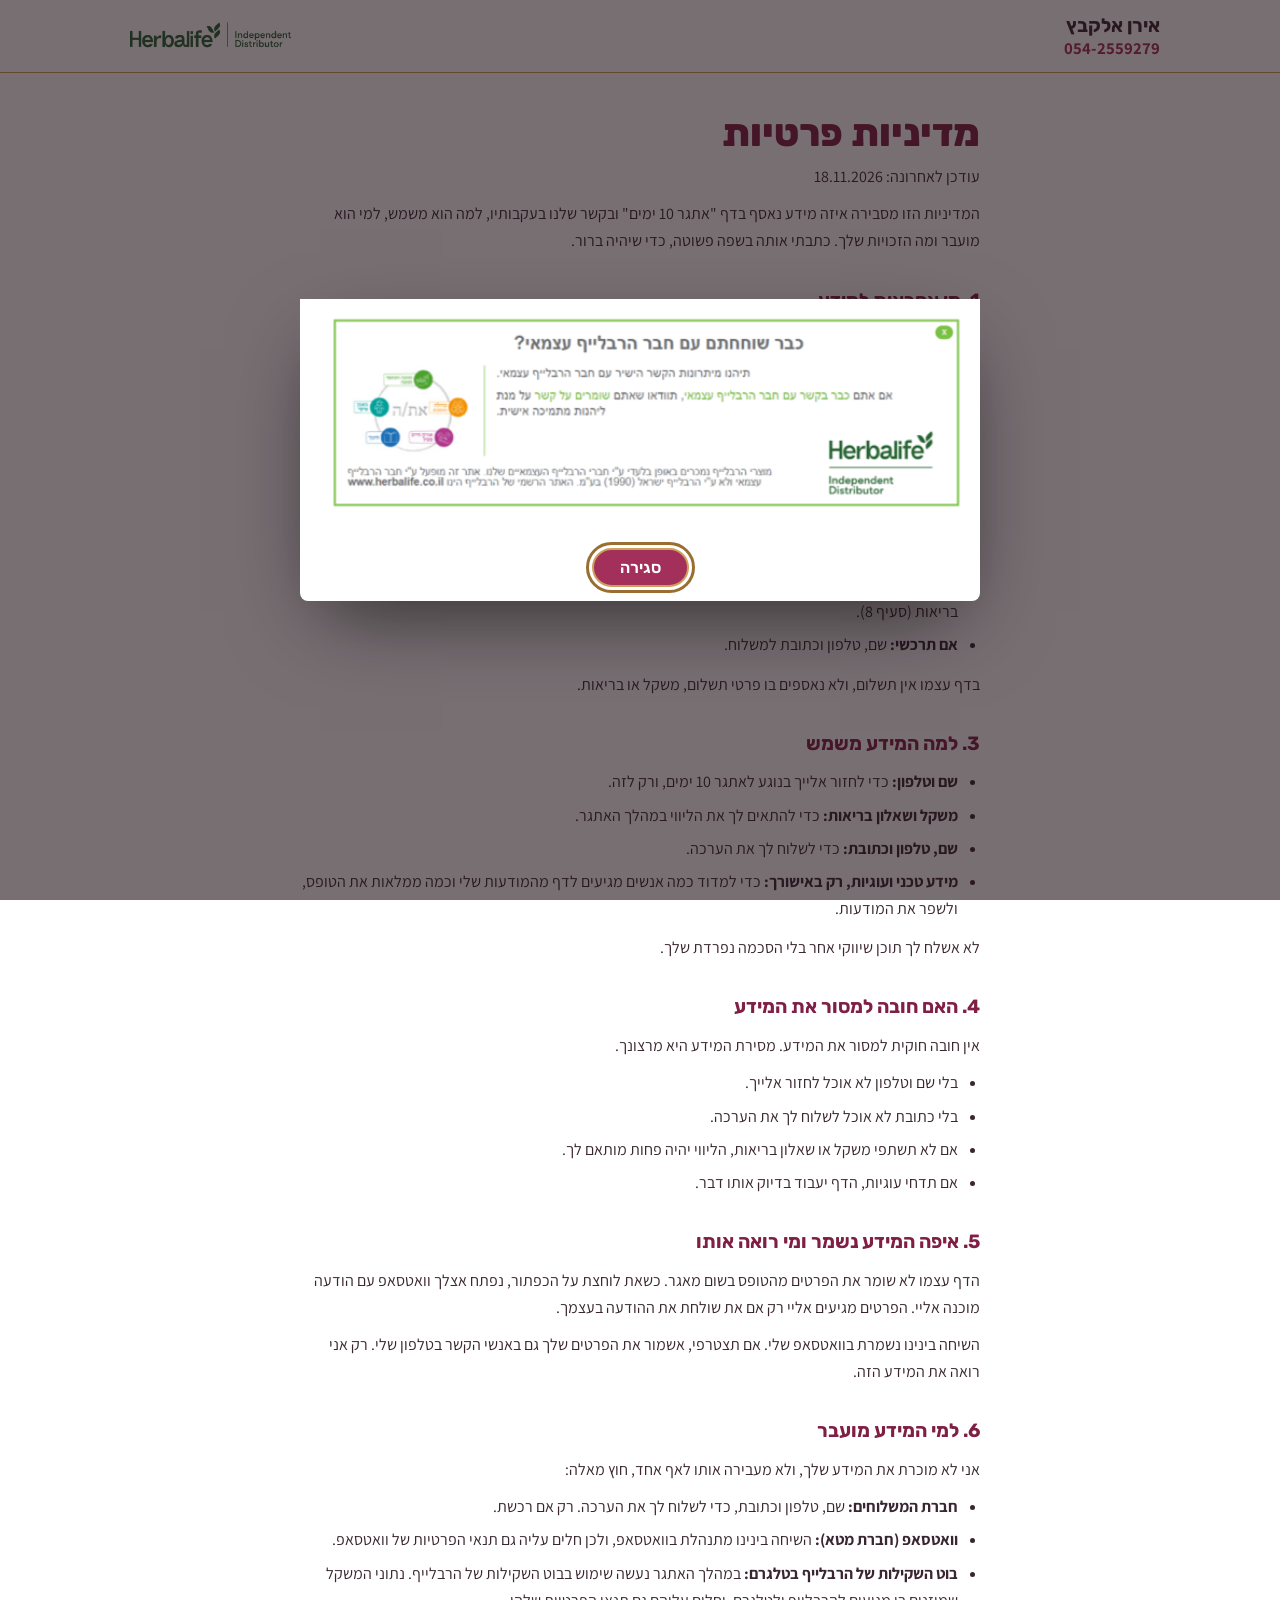
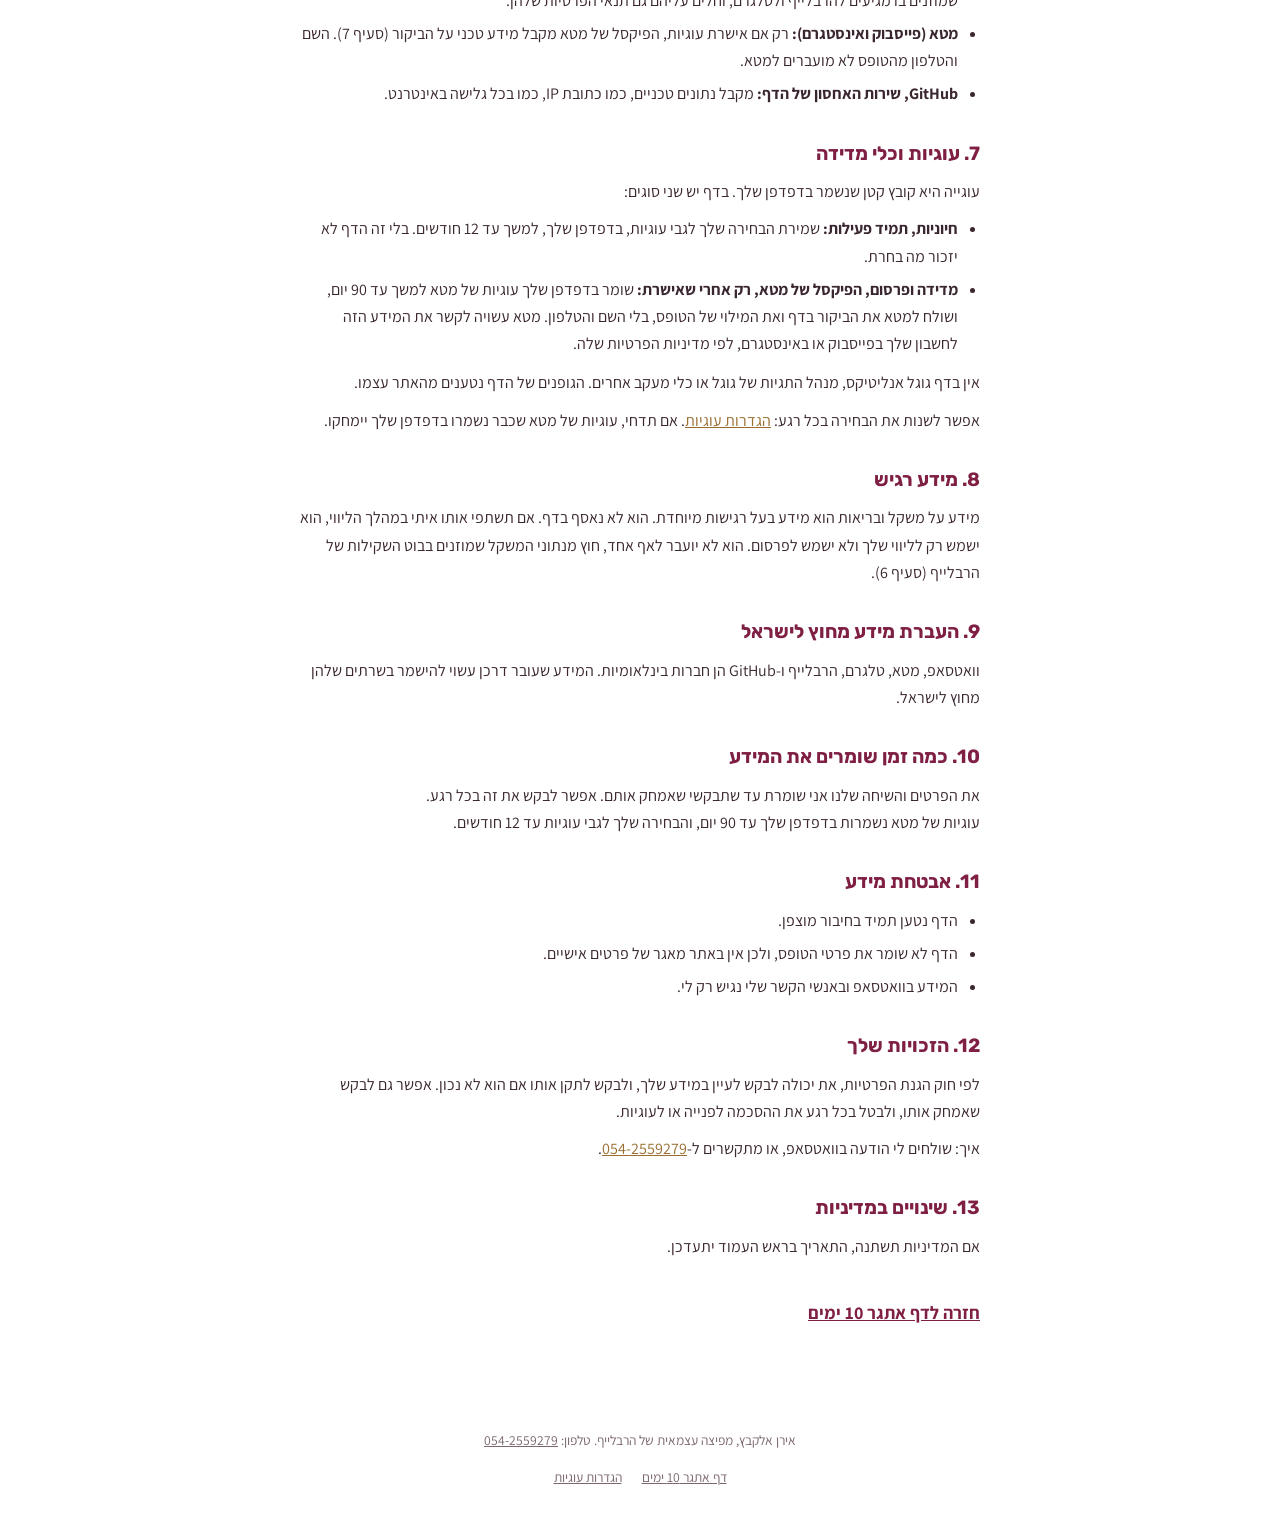
==== privacy.html @ 9f6953cb "Privacy (Amendment 13): separate privacy page, notice at the form, real cookie consent gating the Me" ====
<!DOCTYPE html>
<html lang="he" dir="rtl">
<head>
<meta charset="utf-8">
<meta name="viewport" content="width=device-width, initial-scale=1">
<title>מדיניות פרטיות | אתגר 10 ימים | אירן אלקבץ</title>
<meta name="description" content="מדיניות הפרטיות של דף אתגר 10 ימים של אירן אלקבץ, מפיצה עצמאית של הרבלייף.">
<meta name="theme-color" content="#F7F0E8">
<meta name="robots" content="noindex, nofollow">
<link rel="stylesheet" href="fonts/fonts.css">
<link rel="stylesheet" href="style.css">
<!-- הפיקסל של מטא נטען רק אחרי אישור עוגיות (consent.js) -->
<script src="consent.js"></script>
</head>
<body data-popup-skip-internal>

<!-- חלון פתיחה רשמי של הרבלייף: מוצג למי שנכנסת ישירות לעמוד הזה (מי שהגיעה מדף הנחיתה כבר ראתה אותו) -->
<div class="hl-popup" id="hl-popup" role="dialog" aria-modal="true" aria-labelledby="hl-popup-title" hidden>
  <div class="hl-popup__box">
    <p class="sr-only" id="hl-popup-title">הודעה מהרבלייף</p>
    <img src="images/herbalife-popup.png" width="631" height="223" alt="כבר שוחחתם עם חבר הרבלייף עצמאי? תיהנו מיתרונות הקשר הישיר עם חבר הרבלייף עצמאי. אם אתם כבר בקשר עם חבר הרבלייף עצמאי, תוודאו שאתם שומרים על קשר על מנת ליהנות מתמיכה אישית. מוצרי הרבלייף נמכרים באופן בלעדי על ידי חברי הרבלייף העצמאיים שלנו. אתר זה מופעל על ידי חבר הרבלייף עצמאי ולא על ידי הרבלייף ישראל (1990) בע״מ. האתר הרשמי של הרבלייף הינו www.herbalife.co.il">
    <button type="button" class="hl-popup__hotspot js-popup-close" tabindex="-1" aria-hidden="true"></button>
    <button type="button" class="hl-popup__close js-popup-close">סגירה</button>
  </div>
</div>

<a class="skip" href="#main">דילוג לתוכן</a>

<header class="topbar">
  <div class="wrap topbar__inner">
    <div class="topbar__id">
      <span class="topbar__name">אירן אלקבץ</span>
      <a class="topbar__phone js-phone-link" href="tel:+972542559279" dir="ltr"><span class="js-phone">054-2559279</span></a>
    </div>
    <img class="topbar__logo" src="images/hid-logo.png" width="305" height="78" alt="Herbalife Independent Distributor, מפיצה עצמאית של הרבלייף">
  </div>
</header>

<main id="main" class="legal">
  <div class="wrap">
    <h1>מדיניות פרטיות</h1>
    <p class="legal__date">עודכן לאחרונה: 18.11.2026</p>
    <p>המדיניות הזו מסבירה איזה מידע נאסף בדף "אתגר 10 ימים" ובקשר שלנו בעקבותיו, למה הוא משמש, למי הוא מועבר ומה הזכויות שלך. כתבתי אותה בשפה פשוטה, כדי שיהיה ברור.</p>

    <h2 id="who">1. מי אחראית למידע</h2>
    <p>אירן אלקבץ, מפיצה עצמאית של הרבלייף.<br>
    טלפון ווואטסאפ: <a class="js-phone-link" href="tel:+972542559279" dir="ltr"><span class="js-phone">054-2559279</span></a><br>
    הדף מופעל על ידיי באופן עצמאי, ולא על ידי חברת הרבלייף.</p>

    <h2 id="what">2. איזה מידע נאסף</h2>
    <ul>
      <li><strong>מה שאת כותבת בטופס:</strong> שם פרטי ומספר טלפון נייד.</li>
      <li><strong>מידע טכני על הביקור:</strong> כתובת IP, סוג המכשיר והדפדפן, והדף שממנו הגעת. חלק מהמידע הזה נאסף רק אם אישרת עוגיות (סעיף 7).</li>
      <li><strong>אם תצטרפי לאתגר:</strong> במהלך הליווי בוואטסאפ, ורק אם תבחרי לשתף, מידע על המשקל שלך ותשובות לשאלון בריאות (סעיף 8).</li>
      <li><strong>אם תרכשי:</strong> שם, טלפון וכתובת למשלוח.</li>
    </ul>
    <p>בדף עצמו אין תשלום, ולא נאספים בו פרטי תשלום, משקל או בריאות.</p>

    <h2 id="why">3. למה המידע משמש</h2>
    <ul>
      <li><strong>שם וטלפון:</strong> כדי לחזור אלייך בנוגע לאתגר 10 ימים, ורק לזה.</li>
      <li><strong>משקל ושאלון בריאות:</strong> כדי להתאים לך את הליווי במהלך האתגר.</li>
      <li><strong>שם, טלפון וכתובת:</strong> כדי לשלוח לך את הערכה.</li>
      <li><strong>מידע טכני ועוגיות, רק באישורך:</strong> כדי למדוד כמה אנשים מגיעים לדף מהמודעות שלי וכמה ממלאות את הטופס, ולשפר את המודעות.</li>
    </ul>
    <p>לא אשלח לך תוכן שיווקי אחר בלי הסכמה נפרדת שלך.</p>

    <h2 id="must">4. האם חובה למסור את המידע</h2>
    <p>אין חובה חוקית למסור את המידע. מסירת המידע היא מרצונך.</p>
    <ul>
      <li>בלי שם וטלפון לא אוכל לחזור אלייך.</li>
      <li>בלי כתובת לא אוכל לשלוח לך את הערכה.</li>
      <li>אם לא תשתפי משקל או שאלון בריאות, הליווי יהיה פחות מותאם לך.</li>
      <li>אם תדחי עוגיות, הדף יעבוד בדיוק אותו דבר.</li>
    </ul>

    <h2 id="where">5. איפה המידע נשמר ומי רואה אותו</h2>
    <p>הדף עצמו לא שומר את הפרטים מהטופס בשום מאגר. כשאת לוחצת על הכפתור, נפתח אצלך וואטסאפ עם הודעה מוכנה אליי. הפרטים מגיעים אליי רק אם את שולחת את ההודעה בעצמך.</p>
    <p>השיחה בינינו נשמרת בוואטסאפ שלי. אם תצטרפי, אשמור את הפרטים שלך גם באנשי הקשר בטלפון שלי. רק אני רואה את המידע הזה.</p>

    <h2 id="share">6. למי המידע מועבר</h2>
    <p>אני לא מוכרת את המידע שלך, ולא מעבירה אותו לאף אחד, חוץ מאלה:</p>
    <ul>
      <li><strong>חברת המשלוחים:</strong> שם, טלפון וכתובת, כדי לשלוח לך את הערכה. רק אם רכשת.</li>
      <li><strong>וואטסאפ (חברת מטא):</strong> השיחה בינינו מתנהלת בוואטסאפ, ולכן חלים עליה גם תנאי הפרטיות של וואטסאפ.</li>
      <li><strong>בוט השקילות של הרבלייף בטלגרם:</strong> במהלך האתגר נעשה שימוש בבוט השקילות של הרבלייף. נתוני המשקל שמוזנים בו מגיעים להרבלייף ולטלגרם, וחלים עליהם גם תנאי הפרטיות שלהן.</li>
      <li><strong>מטא (פייסבוק ואינסטגרם):</strong> רק אם אישרת עוגיות, הפיקסל של מטא מקבל מידע טכני על הביקור (סעיף 7). השם והטלפון מהטופס לא מועברים למטא.</li>
      <li><strong>GitHub, שירות האחסון של הדף:</strong> מקבל נתונים טכניים, כמו כתובת IP, כמו בכל גלישה באינטרנט.</li>
    </ul>

    <h2 id="cookies">7. עוגיות וכלי מדידה</h2>
    <p>עוגייה היא קובץ קטן שנשמר בדפדפן שלך. בדף יש שני סוגים:</p>
    <ul>
      <li><strong>חיוניות, תמיד פעילות:</strong> שמירת הבחירה שלך לגבי עוגיות, בדפדפן שלך, למשך עד 12 חודשים. בלי זה הדף לא יזכור מה בחרת.</li>
      <li><strong>מדידה ופרסום, הפיקסל של מטא, רק אחרי שאישרת:</strong> שומר בדפדפן שלך עוגיות של מטא למשך עד 90 יום, ושולח למטא את הביקור בדף ואת המילוי של הטופס, בלי השם והטלפון. מטא עשויה לקשר את המידע הזה לחשבון שלך בפייסבוק או באינסטגרם, לפי מדיניות הפרטיות שלה.</li>
    </ul>
    <p>אין בדף גוגל אנליטיקס, מנהל התגיות של גוגל או כלי מעקב אחרים. הגופנים של הדף נטענים מהאתר עצמו.</p>
    <p>אפשר לשנות את הבחירה בכל רגע: <a href="#" class="js-cookie-settings">הגדרות עוגיות</a>. אם תדחי, עוגיות של מטא שכבר נשמרו בדפדפן שלך יימחקו.</p>

    <h2 id="sensitive">8. מידע רגיש</h2>
    <p>מידע על משקל ובריאות הוא מידע בעל רגישות מיוחדת. הוא לא נאסף בדף. אם תשתפי אותו איתי במהלך הליווי, הוא ישמש רק לליווי שלך ולא ישמש לפרסום. הוא לא יועבר לאף אחד, חוץ מנתוני המשקל שמוזנים בבוט השקילות של הרבלייף (סעיף 6).</p>

    <h2 id="abroad">9. העברת מידע מחוץ לישראל</h2>
    <p>וואטסאפ, מטא, טלגרם, הרבלייף ו-GitHub הן חברות בינלאומיות. המידע שעובר דרכן עשוי להישמר בשרתים שלהן מחוץ לישראל.</p>

    <h2 id="keep">10. כמה זמן שומרים את המידע</h2>
    <p>את הפרטים והשיחה שלנו אני שומרת עד שתבקשי שאמחק אותם. אפשר לבקש את זה בכל רגע.<br>
    עוגיות של מטא נשמרות בדפדפן שלך עד 90 יום, והבחירה שלך לגבי עוגיות עד 12 חודשים.</p>

    <h2 id="security">11. אבטחת מידע</h2>
    <ul>
      <li>הדף נטען תמיד בחיבור מוצפן.</li>
      <li>הדף לא שומר את פרטי הטופס, ולכן אין באתר מאגר של פרטים אישיים.</li>
      <li>המידע בוואטסאפ ובאנשי הקשר שלי נגיש רק לי.</li>
    </ul>

    <h2 id="rights">12. הזכויות שלך</h2>
    <p>לפי חוק הגנת הפרטיות, את יכולה לבקש לעיין במידע שלך, ולבקש לתקן אותו אם הוא לא נכון. אפשר גם לבקש שאמחק אותו, ולבטל בכל רגע את ההסכמה לפנייה או לעוגיות.</p>
    <p>איך: שולחים לי הודעה בוואטסאפ, או מתקשרים ל-<a class="js-phone-link" href="tel:+972542559279" dir="ltr"><span class="js-phone">054-2559279</span></a>.</p>

    <h2 id="changes">13. שינויים במדיניות</h2>
    <p>אם המדיניות תשתנה, התאריך בראש העמוד יתעדכן.</p>

    <a class="legal__back" href="https://irenemetukim-dot.github.io/atgar-10-yamim/">חזרה לדף אתגר 10 ימים</a>
  </div>
</main>

<footer class="footer">
  <div class="wrap">
    <p>אירן אלקבץ, מפיצה עצמאית של הרבלייף. טלפון: <a class="js-phone-link" href="tel:+972542559279" dir="ltr"><span class="js-phone">054-2559279</span></a></p>
    <p class="footer__links"><a href="https://irenemetukim-dot.github.io/atgar-10-yamim/">דף אתגר 10 ימים</a><a href="#" class="js-cookie-settings">הגדרות עוגיות</a></p>
  </div>
</footer>

<script src="script.js"></script>
</body>
</html>
---- fonts/fonts.css ----
/* Assistant + Rubik, hosted locally (same files Google Fonts serves). License: SIL Open Font License 1.1 */
/* hebrew */
@font-face {
  font-family: 'Assistant';
  font-style: normal;
  font-weight: 400;
  font-display: swap;
  src: url(assistant-2sDcZGJYnIjSi6H75xkzamW5O7w.woff2) format('woff2');
  unicode-range: U+0307-0308, U+0590-05FF, U+200C-2010, U+20AA, U+25CC, U+FB1D-FB4F;
}
/* latin-ext */
@font-face {
  font-family: 'Assistant';
  font-style: normal;
  font-weight: 400;
  font-display: swap;
  src: url(assistant-2sDcZGJYnIjSi6H75xkzZmW5O7w.woff2) format('woff2');
  unicode-range: U+0100-02BA, U+02BD-02C5, U+02C7-02CC, U+02CE-02D7, U+02DD-02FF, U+0304, U+0308, U+0329, U+1D00-1DBF, U+1E00-1E9F, U+1EF2-1EFF, U+2020, U+20A0-20AB, U+20AD-20C4, U+2113, U+2C60-2C7F, U+A720-A7FF;
}
/* latin */
@font-face {
  font-family: 'Assistant';
  font-style: normal;
  font-weight: 400;
  font-display: swap;
  src: url(assistant-2sDcZGJYnIjSi6H75xkzaGW5.woff2) format('woff2');
  unicode-range: U+0000-00FF, U+0131, U+0152-0153, U+02BB-02BC, U+02C6, U+02DA, U+02DC, U+0304, U+0308, U+0329, U+2000-206F, U+20AC, U+2122, U+2191, U+2193, U+2212, U+2215, U+FEFF, U+FFFD;
}
/* hebrew */
@font-face {
  font-family: 'Assistant';
  font-style: normal;
  font-weight: 600;
  font-display: swap;
  src: url(assistant-2sDcZGJYnIjSi6H75xkzamW5O7w.woff2) format('woff2');
  unicode-range: U+0307-0308, U+0590-05FF, U+200C-2010, U+20AA, U+25CC, U+FB1D-FB4F;
}
/* latin-ext */
@font-face {
  font-family: 'Assistant';
  font-style: normal;
  font-weight: 600;
  font-display: swap;
  src: url(assistant-2sDcZGJYnIjSi6H75xkzZmW5O7w.woff2) format('woff2');
  unicode-range: U+0100-02BA, U+02BD-02C5, U+02C7-02CC, U+02CE-02D7, U+02DD-02FF, U+0304, U+0308, U+0329, U+1D00-1DBF, U+1E00-1E9F, U+1EF2-1EFF, U+2020, U+20A0-20AB, U+20AD-20C4, U+2113, U+2C60-2C7F, U+A720-A7FF;
}
/* latin */
@font-face {
  font-family: 'Assistant';
  font-style: normal;
  font-weight: 600;
  font-display: swap;
  src: url(assistant-2sDcZGJYnIjSi6H75xkzaGW5.woff2) format('woff2');
  unicode-range: U+0000-00FF, U+0131, U+0152-0153, U+02BB-02BC, U+02C6, U+02DA, U+02DC, U+0304, U+0308, U+0329, U+2000-206F, U+20AC, U+2122, U+2191, U+2193, U+2212, U+2215, U+FEFF, U+FFFD;
}
/* hebrew */
@font-face {
  font-family: 'Assistant';
  font-style: normal;
  font-weight: 700;
  font-display: swap;
  src: url(assistant-2sDcZGJYnIjSi6H75xkzamW5O7w.woff2) format('woff2');
  unicode-range: U+0307-0308, U+0590-05FF, U+200C-2010, U+20AA, U+25CC, U+FB1D-FB4F;
}
/* latin-ext */
@font-face {
  font-family: 'Assistant';
  font-style: normal;
  font-weight: 700;
  font-display: swap;
  src: url(assistant-2sDcZGJYnIjSi6H75xkzZmW5O7w.woff2) format('woff2');
  unicode-range: U+0100-02BA, U+02BD-02C5, U+02C7-02CC, U+02CE-02D7, U+02DD-02FF, U+0304, U+0308, U+0329, U+1D00-1DBF, U+1E00-1E9F, U+1EF2-1EFF, U+2020, U+20A0-20AB, U+20AD-20C4, U+2113, U+2C60-2C7F, U+A720-A7FF;
}
/* latin */
@font-face {
  font-family: 'Assistant';
  font-style: normal;
  font-weight: 700;
  font-display: swap;
  src: url(assistant-2sDcZGJYnIjSi6H75xkzaGW5.woff2) format('woff2');
  unicode-range: U+0000-00FF, U+0131, U+0152-0153, U+02BB-02BC, U+02C6, U+02DA, U+02DC, U+0304, U+0308, U+0329, U+2000-206F, U+20AC, U+2122, U+2191, U+2193, U+2212, U+2215, U+FEFF, U+FFFD;
}
/* arabic */
@font-face {
  font-family: 'Rubik';
  font-style: normal;
  font-weight: 400;
  font-display: swap;
  src: url(rubik-iJWKBXyIfDnIV7nErXyi0A.woff2) format('woff2');
  unicode-range: U+0600-06FF, U+0750-077F, U+0870-0891, U+0897-08E1, U+08E3-08FF, U+200C-200E, U+2010-2011, U+204F, U+2E41, U+FB50-FDFF, U+FE70-FE74, U+FE76-FEFC, U+102E0-102FB, U+10E60-10E7E, U+10EC2-10EC7, U+10EC9-10EEE, U+10EF0-10EFF, U+1EE00-1EE03, U+1EE05-1EE1F, U+1EE21-1EE22, U+1EE24, U+1EE27, U+1EE29-1EE32, U+1EE34-1EE37, U+1EE39, U+1EE3B, U+1EE42, U+1EE47, U+1EE49, U+1EE4B, U+1EE4D-1EE4F, U+1EE51-1EE52, U+1EE54, U+1EE57, U+1EE59, U+1EE5B, U+1EE5D, U+1EE5F, U+1EE61-1EE62, U+1EE64, U+1EE67-1EE6A, U+1EE6C-1EE72, U+1EE74-1EE77, U+1EE79-1EE7C, U+1EE7E, U+1EE80-1EE89, U+1EE8B-1EE9B, U+1EEA1-1EEA3, U+1EEA5-1EEA9, U+1EEAB-1EEBB, U+1EEF0-1EEF1;
}
/* cyrillic-ext */
@font-face {
  font-family: 'Rubik';
  font-style: normal;
  font-weight: 400;
  font-display: swap;
  src: url(rubik-iJWKBXyIfDnIV7nMrXyi0A.woff2) format('woff2');
  unicode-range: U+0460-052F, U+1C80-1C8A, U+20B4, U+2DE0-2DFF, U+A640-A69F, U+FE2E-FE2F;
}
/* cyrillic */
@font-face {
  font-family: 'Rubik';
  font-style: normal;
  font-weight: 400;
  font-display: swap;
  src: url(rubik-iJWKBXyIfDnIV7nFrXyi0A.woff2) format('woff2');
  unicode-range: U+0301, U+0400-045F, U+0490-0491, U+04B0-04B1, U+2116;
}
/* hebrew */
@font-face {
  font-family: 'Rubik';
  font-style: normal;
  font-weight: 400;
  font-display: swap;
  src: url(rubik-iJWKBXyIfDnIV7nDrXyi0A.woff2) format('woff2');
  unicode-range: U+0307-0308, U+0590-05FF, U+200C-2010, U+20AA, U+25CC, U+FB1D-FB4F;
}
/* latin-ext */
@font-face {
  font-family: 'Rubik';
  font-style: normal;
  font-weight: 400;
  font-display: swap;
  src: url(rubik-iJWKBXyIfDnIV7nPrXyi0A.woff2) format('woff2');
  unicode-range: U+0100-02BA, U+02BD-02C5, U+02C7-02CC, U+02CE-02D7, U+02DD-02FF, U+0304, U+0308, U+0329, U+1D00-1DBF, U+1E00-1E9F, U+1EF2-1EFF, U+2020, U+20A0-20AB, U+20AD-20C4, U+2113, U+2C60-2C7F, U+A720-A7FF;
}
/* latin */
@font-face {
  font-family: 'Rubik';
  font-style: normal;
  font-weight: 400;
  font-display: swap;
  src: url(rubik-iJWKBXyIfDnIV7nBrXw.woff2) format('woff2');
  unicode-range: U+0000-00FF, U+0131, U+0152-0153, U+02BB-02BC, U+02C6, U+02DA, U+02DC, U+0304, U+0308, U+0329, U+2000-206F, U+20AC, U+2122, U+2191, U+2193, U+2212, U+2215, U+FEFF, U+FFFD;
}
/* arabic */
@font-face {
  font-family: 'Rubik';
  font-style: normal;
  font-weight: 500;
  font-display: swap;
  src: url(rubik-iJWKBXyIfDnIV7nErXyi0A.woff2) format('woff2');
  unicode-range: U+0600-06FF, U+0750-077F, U+0870-0891, U+0897-08E1, U+08E3-08FF, U+200C-200E, U+2010-2011, U+204F, U+2E41, U+FB50-FDFF, U+FE70-FE74, U+FE76-FEFC, U+102E0-102FB, U+10E60-10E7E, U+10EC2-10EC7, U+10EC9-10EEE, U+10EF0-10EFF, U+1EE00-1EE03, U+1EE05-1EE1F, U+1EE21-1EE22, U+1EE24, U+1EE27, U+1EE29-1EE32, U+1EE34-1EE37, U+1EE39, U+1EE3B, U+1EE42, U+1EE47, U+1EE49, U+1EE4B, U+1EE4D-1EE4F, U+1EE51-1EE52, U+1EE54, U+1EE57, U+1EE59, U+1EE5B, U+1EE5D, U+1EE5F, U+1EE61-1EE62, U+1EE64, U+1EE67-1EE6A, U+1EE6C-1EE72, U+1EE74-1EE77, U+1EE79-1EE7C, U+1EE7E, U+1EE80-1EE89, U+1EE8B-1EE9B, U+1EEA1-1EEA3, U+1EEA5-1EEA9, U+1EEAB-1EEBB, U+1EEF0-1EEF1;
}
/* cyrillic-ext */
@font-face {
  font-family: 'Rubik';
  font-style: normal;
  font-weight: 500;
  font-display: swap;
  src: url(rubik-iJWKBXyIfDnIV7nMrXyi0A.woff2) format('woff2');
  unicode-range: U+0460-052F, U+1C80-1C8A, U+20B4, U+2DE0-2DFF, U+A640-A69F, U+FE2E-FE2F;
}
/* cyrillic */
@font-face {
  font-family: 'Rubik';
  font-style: normal;
  font-weight: 500;
  font-display: swap;
  src: url(rubik-iJWKBXyIfDnIV7nFrXyi0A.woff2) format('woff2');
  unicode-range: U+0301, U+0400-045F, U+0490-0491, U+04B0-04B1, U+2116;
}
/* hebrew */
@font-face {
  font-family: 'Rubik';
  font-style: normal;
  font-weight: 500;
  font-display: swap;
  src: url(rubik-iJWKBXyIfDnIV7nDrXyi0A.woff2) format('woff2');
  unicode-range: U+0307-0308, U+0590-05FF, U+200C-2010, U+20AA, U+25CC, U+FB1D-FB4F;
}
/* latin-ext */
@font-face {
  font-family: 'Rubik';
  font-style: normal;
  font-weight: 500;
  font-display: swap;
  src: url(rubik-iJWKBXyIfDnIV7nPrXyi0A.woff2) format('woff2');
  unicode-range: U+0100-02BA, U+02BD-02C5, U+02C7-02CC, U+02CE-02D7, U+02DD-02FF, U+0304, U+0308, U+0329, U+1D00-1DBF, U+1E00-1E9F, U+1EF2-1EFF, U+2020, U+20A0-20AB, U+20AD-20C4, U+2113, U+2C60-2C7F, U+A720-A7FF;
}
/* latin */
@font-face {
  font-family: 'Rubik';
  font-style: normal;
  font-weight: 500;
  font-display: swap;
  src: url(rubik-iJWKBXyIfDnIV7nBrXw.woff2) format('woff2');
  unicode-range: U+0000-00FF, U+0131, U+0152-0153, U+02BB-02BC, U+02C6, U+02DA, U+02DC, U+0304, U+0308, U+0329, U+2000-206F, U+20AC, U+2122, U+2191, U+2193, U+2212, U+2215, U+FEFF, U+FFFD;
}
/* arabic */
@font-face {
  font-family: 'Rubik';
  font-style: normal;
  font-weight: 600;
  font-display: swap;
  src: url(rubik-iJWKBXyIfDnIV7nErXyi0A.woff2) format('woff2');
  unicode-range: U+0600-06FF, U+0750-077F, U+0870-0891, U+0897-08E1, U+08E3-08FF, U+200C-200E, U+2010-2011, U+204F, U+2E41, U+FB50-FDFF, U+FE70-FE74, U+FE76-FEFC, U+102E0-102FB, U+10E60-10E7E, U+10EC2-10EC7, U+10EC9-10EEE, U+10EF0-10EFF, U+1EE00-1EE03, U+1EE05-1EE1F, U+1EE21-1EE22, U+1EE24, U+1EE27, U+1EE29-1EE32, U+1EE34-1EE37, U+1EE39, U+1EE3B, U+1EE42, U+1EE47, U+1EE49, U+1EE4B, U+1EE4D-1EE4F, U+1EE51-1EE52, U+1EE54, U+1EE57, U+1EE59, U+1EE5B, U+1EE5D, U+1EE5F, U+1EE61-1EE62, U+1EE64, U+1EE67-1EE6A, U+1EE6C-1EE72, U+1EE74-1EE77, U+1EE79-1EE7C, U+1EE7E, U+1EE80-1EE89, U+1EE8B-1EE9B, U+1EEA1-1EEA3, U+1EEA5-1EEA9, U+1EEAB-1EEBB, U+1EEF0-1EEF1;
}
/* cyrillic-ext */
@font-face {
  font-family: 'Rubik';
  font-style: normal;
  font-weight: 600;
  font-display: swap;
  src: url(rubik-iJWKBXyIfDnIV7nMrXyi0A.woff2) format('woff2');
  unicode-range: U+0460-052F, U+1C80-1C8A, U+20B4, U+2DE0-2DFF, U+A640-A69F, U+FE2E-FE2F;
}
/* cyrillic */
@font-face {
  font-family: 'Rubik';
  font-style: normal;
  font-weight: 600;
  font-display: swap;
  src: url(rubik-iJWKBXyIfDnIV7nFrXyi0A.woff2) format('woff2');
  unicode-range: U+0301, U+0400-045F, U+0490-0491, U+04B0-04B1, U+2116;
}
/* hebrew */
@font-face {
  font-family: 'Rubik';
  font-style: normal;
  font-weight: 600;
  font-display: swap;
  src: url(rubik-iJWKBXyIfDnIV7nDrXyi0A.woff2) format('woff2');
  unicode-range: U+0307-0308, U+0590-05FF, U+200C-2010, U+20AA, U+25CC, U+FB1D-FB4F;
}
/* latin-ext */
@font-face {
  font-family: 'Rubik';
  font-style: normal;
  font-weight: 600;
  font-display: swap;
  src: url(rubik-iJWKBXyIfDnIV7nPrXyi0A.woff2) format('woff2');
  unicode-range: U+0100-02BA, U+02BD-02C5, U+02C7-02CC, U+02CE-02D7, U+02DD-02FF, U+0304, U+0308, U+0329, U+1D00-1DBF, U+1E00-1E9F, U+1EF2-1EFF, U+2020, U+20A0-20AB, U+20AD-20C4, U+2113, U+2C60-2C7F, U+A720-A7FF;
}
/* latin */
@font-face {
  font-family: 'Rubik';
  font-style: normal;
  font-weight: 600;
  font-display: swap;
  src: url(rubik-iJWKBXyIfDnIV7nBrXw.woff2) format('woff2');
  unicode-range: U+0000-00FF, U+0131, U+0152-0153, U+02BB-02BC, U+02C6, U+02DA, U+02DC, U+0304, U+0308, U+0329, U+2000-206F, U+20AC, U+2122, U+2191, U+2193, U+2212, U+2215, U+FEFF, U+FFFD;
}
/* arabic */
@font-face {
  font-family: 'Rubik';
  font-style: normal;
  font-weight: 700;
  font-display: swap;
  src: url(rubik-iJWKBXyIfDnIV7nErXyi0A.woff2) format('woff2');
  unicode-range: U+0600-06FF, U+0750-077F, U+0870-0891, U+0897-08E1, U+08E3-08FF, U+200C-200E, U+2010-2011, U+204F, U+2E41, U+FB50-FDFF, U+FE70-FE74, U+FE76-FEFC, U+102E0-102FB, U+10E60-10E7E, U+10EC2-10EC7, U+10EC9-10EEE, U+10EF0-10EFF, U+1EE00-1EE03, U+1EE05-1EE1F, U+1EE21-1EE22, U+1EE24, U+1EE27, U+1EE29-1EE32, U+1EE34-1EE37, U+1EE39, U+1EE3B, U+1EE42, U+1EE47, U+1EE49, U+1EE4B, U+1EE4D-1EE4F, U+1EE51-1EE52, U+1EE54, U+1EE57, U+1EE59, U+1EE5B, U+1EE5D, U+1EE5F, U+1EE61-1EE62, U+1EE64, U+1EE67-1EE6A, U+1EE6C-1EE72, U+1EE74-1EE77, U+1EE79-1EE7C, U+1EE7E, U+1EE80-1EE89, U+1EE8B-1EE9B, U+1EEA1-1EEA3, U+1EEA5-1EEA9, U+1EEAB-1EEBB, U+1EEF0-1EEF1;
}
/* cyrillic-ext */
@font-face {
  font-family: 'Rubik';
  font-style: normal;
  font-weight: 700;
  font-display: swap;
  src: url(rubik-iJWKBXyIfDnIV7nMrXyi0A.woff2) format('woff2');
  unicode-range: U+0460-052F, U+1C80-1C8A, U+20B4, U+2DE0-2DFF, U+A640-A69F, U+FE2E-FE2F;
}
/* cyrillic */
@font-face {
  font-family: 'Rubik';
  font-style: normal;
  font-weight: 700;
  font-display: swap;
  src: url(rubik-iJWKBXyIfDnIV7nFrXyi0A.woff2) format('woff2');
  unicode-range: U+0301, U+0400-045F, U+0490-0491, U+04B0-04B1, U+2116;
}
/* hebrew */
@font-face {
  font-family: 'Rubik';
  font-style: normal;
  font-weight: 700;
  font-display: swap;
  src: url(rubik-iJWKBXyIfDnIV7nDrXyi0A.woff2) format('woff2');
  unicode-range: U+0307-0308, U+0590-05FF, U+200C-2010, U+20AA, U+25CC, U+FB1D-FB4F;
}
/* latin-ext */
@font-face {
  font-family: 'Rubik';
  font-style: normal;
  font-weight: 700;
  font-display: swap;
  src: url(rubik-iJWKBXyIfDnIV7nPrXyi0A.woff2) format('woff2');
  unicode-range: U+0100-02BA, U+02BD-02C5, U+02C7-02CC, U+02CE-02D7, U+02DD-02FF, U+0304, U+0308, U+0329, U+1D00-1DBF, U+1E00-1E9F, U+1EF2-1EFF, U+2020, U+20A0-20AB, U+20AD-20C4, U+2113, U+2C60-2C7F, U+A720-A7FF;
}
/* latin */
@font-face {
  font-family: 'Rubik';
  font-style: normal;
  font-weight: 700;
  font-display: swap;
  src: url(rubik-iJWKBXyIfDnIV7nBrXw.woff2) format('woff2');
  unicode-range: U+0000-00FF, U+0131, U+0152-0153, U+02BB-02BC, U+02C6, U+02DA, U+02DC, U+0304, U+0308, U+0329, U+2000-206F, U+20AC, U+2122, U+2191, U+2193, U+2212, U+2215, U+FEFF, U+FFFD;
}
/* arabic */
@font-face {
  font-family: 'Rubik';
  font-style: normal;
  font-weight: 800;
  font-display: swap;
  src: url(rubik-iJWKBXyIfDnIV7nErXyi0A.woff2) format('woff2');
  unicode-range: U+0600-06FF, U+0750-077F, U+0870-0891, U+0897-08E1, U+08E3-08FF, U+200C-200E, U+2010-2011, U+204F, U+2E41, U+FB50-FDFF, U+FE70-FE74, U+FE76-FEFC, U+102E0-102FB, U+10E60-10E7E, U+10EC2-10EC7, U+10EC9-10EEE, U+10EF0-10EFF, U+1EE00-1EE03, U+1EE05-1EE1F, U+1EE21-1EE22, U+1EE24, U+1EE27, U+1EE29-1EE32, U+1EE34-1EE37, U+1EE39, U+1EE3B, U+1EE42, U+1EE47, U+1EE49, U+1EE4B, U+1EE4D-1EE4F, U+1EE51-1EE52, U+1EE54, U+1EE57, U+1EE59, U+1EE5B, U+1EE5D, U+1EE5F, U+1EE61-1EE62, U+1EE64, U+1EE67-1EE6A, U+1EE6C-1EE72, U+1EE74-1EE77, U+1EE79-1EE7C, U+1EE7E, U+1EE80-1EE89, U+1EE8B-1EE9B, U+1EEA1-1EEA3, U+1EEA5-1EEA9, U+1EEAB-1EEBB, U+1EEF0-1EEF1;
}
/* cyrillic-ext */
@font-face {
  font-family: 'Rubik';
  font-style: normal;
  font-weight: 800;
  font-display: swap;
  src: url(rubik-iJWKBXyIfDnIV7nMrXyi0A.woff2) format('woff2');
  unicode-range: U+0460-052F, U+1C80-1C8A, U+20B4, U+2DE0-2DFF, U+A640-A69F, U+FE2E-FE2F;
}
/* cyrillic */
@font-face {
  font-family: 'Rubik';
  font-style: normal;
  font-weight: 800;
  font-display: swap;
  src: url(rubik-iJWKBXyIfDnIV7nFrXyi0A.woff2) format('woff2');
  unicode-range: U+0301, U+0400-045F, U+0490-0491, U+04B0-04B1, U+2116;
}
/* hebrew */
@font-face {
  font-family: 'Rubik';
  font-style: normal;
  font-weight: 800;
  font-display: swap;
  src: url(rubik-iJWKBXyIfDnIV7nDrXyi0A.woff2) format('woff2');
  unicode-range: U+0307-0308, U+0590-05FF, U+200C-2010, U+20AA, U+25CC, U+FB1D-FB4F;
}
/* latin-ext */
@font-face {
  font-family: 'Rubik';
  font-style: normal;
  font-weight: 800;
  font-display: swap;
  src: url(rubik-iJWKBXyIfDnIV7nPrXyi0A.woff2) format('woff2');
  unicode-range: U+0100-02BA, U+02BD-02C5, U+02C7-02CC, U+02CE-02D7, U+02DD-02FF, U+0304, U+0308, U+0329, U+1D00-1DBF, U+1E00-1E9F, U+1EF2-1EFF, U+2020, U+20A0-20AB, U+20AD-20C4, U+2113, U+2C60-2C7F, U+A720-A7FF;
}
/* latin */
@font-face {
  font-family: 'Rubik';
  font-style: normal;
  font-weight: 800;
  font-display: swap;
  src: url(rubik-iJWKBXyIfDnIV7nBrXw.woff2) format('woff2');
  unicode-range: U+0000-00FF, U+0131, U+0152-0153, U+02BB-02BC, U+02C6, U+02DA, U+02DC, U+0304, U+0308, U+0329, U+2000-206F, U+20AC, U+2122, U+2191, U+2193, U+2212, U+2215, U+FEFF, U+FFFD;
}
---- style.css ----
/* ===== אתגר 10 ימים | אירן אלקבץ ===== */

:root {
  --cream: #F7F0E8;
  --paper: #FFFBF6;
  --sage: #8B9A72;
  --sage-tint: #E8EBDD;
  --sage-deep: #3D4A2F;
  --rose: #DB8EA6;
  --rose-tint: #F8E4EA;
  --rose-deep: #B0466B;
  --rose-deeper: #8E3354;
  --ink: #2C3229;
  --muted: #646B60;
  --line: #E3D8CB;

  --f-display: "Frank Ruhl Libre", "David", serif;
  --f-body: "Assistant", "Segoe UI", Arial, sans-serif;
  --f-hand: "Playpen Sans Hebrew", "Assistant", cursive;

  --wrap: 1120px;
  --gutter: clamp(20px, 5vw, 40px);
  --section-y: clamp(64px, 10vw, 120px);
}

*, *::before, *::after { box-sizing: border-box; }

html { -webkit-text-size-adjust: 100%; }
@media (prefers-reduced-motion: no-preference) {
  html { scroll-behavior: smooth; }
}

body {
  margin: 0;
  background: var(--cream);
  color: var(--ink);
  font-family: var(--f-body);
  font-size: 1.125rem;
  line-height: 1.65;
  -webkit-font-smoothing: antialiased;
}

img { display: block; max-width: 100%; }
p { margin: 0 0 1em; }
p:last-child { margin-bottom: 0; }
ul, ol { margin: 0; padding: 0; list-style: none; }
a { color: var(--rose-deep); }
strong { font-weight: 700; }

svg { width: 24px; height: 24px; fill: none; stroke: currentColor; stroke-width: 1.6; stroke-linecap: round; stroke-linejoin: round; flex: none; }

:focus-visible { outline: 3px solid var(--rose-deep); outline-offset: 3px; border-radius: 6px; }

[hidden] { display: none !important; }

.sr-only { position: absolute; width: 1px; height: 1px; overflow: hidden; clip: rect(0 0 0 0); white-space: nowrap; }

.skip { position: absolute; inset-inline-start: 12px; top: -60px; z-index: 100; background: var(--sage-deep); color: var(--paper); padding: 10px 16px; border-radius: 8px; }
.skip:focus { top: 12px; }

.wrap { max-width: var(--wrap); margin-inline: auto; padding-inline: var(--gutter); }
.wrap--narrow { max-width: 760px; }

/* ===== טיפוגרפיה ===== */
.h2 {
  font-family: var(--f-display);
  font-weight: 500;
  font-size: clamp(1.85rem, 1.3rem + 2.2vw, 2.75rem);
  line-height: 1.2;
  color: var(--sage-deep);
  margin: 0 0 .7em;
  text-wrap: balance;
}
.h3 {
  font-family: var(--f-body);
  font-weight: 700;
  font-size: 1.25rem;
  line-height: 1.35;
  color: var(--ink);
  margin: 1.8em 0 .5em;
}
.h3:first-child { margin-top: 0; }
.lead { font-size: 1.3rem; line-height: 1.5; font-weight: 600; color: var(--sage-deep); }
.prose { max-width: 36em; }
.prose--center { margin-inline: auto; text-align: center; }
.disclaimer { font-size: .85rem; color: var(--muted); margin-top: .8em; }
.disclaimer--light { color: rgba(255, 251, 246, .75); }
.small-note { font-size: .95rem; color: var(--muted); }

/* ===== כפתורים ===== */
.btn {
  display: inline-flex; align-items: center; justify-content: center; gap: 10px;
  min-height: 58px;
  padding: 14px 30px;
  background: var(--rose-deep);
  color: #fff;
  font-family: var(--f-body);
  font-size: 1.15rem;
  font-weight: 700;
  text-decoration: none;
  border: 0;
  border-radius: 999px;
  cursor: pointer;
  box-shadow: 0 10px 24px -12px rgba(142, 51, 84, .7);
  transition: background-color .2s, transform .2s;
}
.btn:hover { background: var(--rose-deeper); }
.btn:active { transform: translateY(1px); }
.btn--wide { width: 100%; }

.cta-block { margin-top: 32px; }
.cta-block--center { text-align: center; }
.cta-note { margin-top: 12px; font-size: .95rem; color: var(--muted); }
.cta-note--center { text-align: center; }

/* ===== סקשנים ===== */
.section { padding-block: var(--section-y); }
.section--paper { background: var(--paper); }
.section--sage { background: var(--sage-tint); }
.section--rose { background: var(--rose-tint); }

/* ===== סרגל עליון ===== */
.topbar { position: absolute; inset-inline: 0; top: 0; z-index: 5; }
.topbar__inner { display: flex; align-items: center; justify-content: space-between; height: 68px; }
.topbar__name { font-family: var(--f-display); font-weight: 500; font-size: 1.3rem; color: var(--sage-deep); }
.topbar__cta { font-weight: 700; color: var(--sage-deep); text-decoration: none; border-bottom: 2px solid var(--rose); padding-bottom: 2px; }

/* ===== הירו ===== */
.hero { padding: 96px 0 var(--section-y); position: relative; overflow: hidden; }
.hero__grid {
  display: grid;
  grid-template-areas: "claim" "photo" "promise" "body" "cta";
  row-gap: 24px;
}
.hero__claim {
  grid-area: claim;
  font-family: var(--f-display);
  font-weight: 500;
  font-size: clamp(1.75rem, 1.15rem + 2.4vw, 2.85rem);
  line-height: 1.22;
  color: var(--sage-deep);
  margin: 0;
  text-wrap: balance;
}
.hero__photo { grid-area: photo; }
.hero__promise {
  grid-area: promise;
  font-size: clamp(1.2rem, 1.05rem + .6vw, 1.45rem);
  line-height: 1.5;
  font-weight: 600;
  margin: 0;
  padding-inline-start: 18px;
  border-inline-start: 3px solid var(--rose);
}
.hero__body { grid-area: body; color: var(--muted); margin: 0; }
.hero__cta { grid-area: cta; margin-top: 4px; }

@media (min-width: 900px) {
  .hero { padding-top: 120px; }
  .hero__grid {
    grid-template-columns: 1.1fr .9fr;
    grid-template-areas:
      "claim photo"
      "promise photo"
      "body photo"
      "cta photo";
    grid-template-rows: auto auto auto 1fr;
    column-gap: clamp(40px, 6vw, 88px);
    row-gap: 28px;
  }
  .hero__photo { align-self: start; }
}

/* ===== מדיה + placeholder ===== */
.media { position: relative; margin: 0; border-radius: 24px; overflow: hidden; background: var(--rose-tint); }
.media img { width: 100%; height: 100%; object-fit: cover; }
.media__ph { display: none; }
.media.is-missing img { display: none; }
.media.is-missing .media__ph {
  display: flex; flex-direction: column; align-items: center; justify-content: center; gap: 6px; text-align: center;
  position: absolute; inset: 0;
  padding: 24px;
  font-size: 1rem; line-height: 1.5; color: var(--rose-deeper);
  background:
    repeating-linear-gradient(135deg, transparent 0 14px, rgba(176, 70, 107, .06) 14px 28px),
    var(--rose-tint);
}
.media__ph small { font-size: .78rem; opacity: .7; direction: ltr; }

.hero__photo { aspect-ratio: 4 / 5; overflow: visible; background: none; isolation: isolate; }
.hero__photo img, .hero__photo .media__ph { border-radius: 28px; }
.hero__photo img { box-shadow: 0 30px 60px -36px rgba(61, 82, 64, .55); }
.hero__photo::before {
  content: ""; position: absolute; z-index: -1;
  inset: 18px -14px -14px 18px;
  border-radius: 28px;
  background: var(--sage-tint);
}
.hero__photo.is-missing .media__ph { box-shadow: inset 0 0 0 1px var(--line); }

.status-chip {
  position: absolute; bottom: 18px; inset-inline-start: 18px; inset-inline-end: 18px;
  display: flex; align-items: center; gap: 10px;
  width: fit-content;
  padding: 10px 16px;
  background: rgba(255, 251, 246, .94);
  border-radius: 999px;
  font-size: .95rem; font-weight: 600; color: var(--sage-deep);
  box-shadow: 0 8px 20px -12px rgba(44, 50, 41, .5);
}
.status-chip__dot { width: 10px; height: 10px; border-radius: 50%; background: #4FA36A; box-shadow: 0 0 0 3px rgba(79, 163, 106, .2); }

@media (max-width: 899px) {
  .hero__photo { max-width: 440px; width: calc(100% - 14px); }
}

/* ===== 5 השאלות ===== */
.facts {
  display: grid;
  gap: 16px;
  grid-template-columns: 1fr;
}
.fact {
  background: var(--cream);
  border-radius: 20px;
  padding: 24px 24px 26px;
}
.fact__icon { width: 30px; height: 30px; color: var(--sage); margin-bottom: 12px; }
.fact__q { font-size: 1.2rem; font-weight: 700; margin: 0 0 6px; color: var(--sage-deep); }
.fact p { font-size: 1.05rem; color: var(--ink); }
.fact--price { background: var(--sage-deep); color: var(--paper); }
.fact--price .fact__q, .fact--price p, .fact--price .fact__icon { color: var(--paper); }
.fact__big { font-family: var(--f-display); font-size: 2rem; font-weight: 500; display: block; line-height: 1.2; }

@media (min-width: 640px) {
  .facts { grid-template-columns: repeat(2, 1fr); }
  .fact:last-child { grid-column: 1 / -1; }
}
@media (min-width: 1000px) {
  .facts { grid-template-columns: repeat(3, 1fr); }
  .fact:last-child { grid-column: auto; }
  .fact--price { grid-column: span 2; display: grid; grid-template-columns: auto 1fr; column-gap: 28px; align-items: center; }
  .fact--price .fact__icon { grid-row: 1 / span 2; width: 56px; height: 56px; margin: 0; }
}

/* ===== פס תוצאה ===== */
.result { background: var(--sage-deep); color: var(--paper); padding-block: clamp(56px, 8vw, 88px); }
.result__grid { display: grid; gap: 32px; align-items: center; }
.result__title { margin: 0; font-weight: 400; }
.result__num {
  display: block;
  font-family: var(--f-display);
  font-weight: 500;
  font-size: clamp(4.2rem, 3rem + 6vw, 7.5rem);
  line-height: 1;
  letter-spacing: -.01em;
  color: var(--rose-tint);
}
.result__label { display: block; margin-top: 12px; font-size: 1.3rem; font-weight: 600; }
.result__shot { width: 100%; max-width: 360px; aspect-ratio: 9 / 13; background: var(--paper); }
@media (min-width: 800px) {
  .result__grid { grid-template-columns: 1.2fr .8fr; }
  .result__shot { justify-self: end; }
}

/* צילומי מסך */
.media--shot { aspect-ratio: 9 / 13; box-shadow: 0 0 0 1px var(--line), 0 24px 40px -28px rgba(44, 50, 41, .5); background: var(--paper); }
.media--shot.is-missing .media__ph { background: var(--sage-tint); color: var(--sage-deep); font-weight: 600; }
.media--photo { aspect-ratio: 4 / 5; }
.media--wide { aspect-ratio: 4 / 3; margin-top: 24px; }

/* ===== הזדהות + צ'אט ===== */
.split { display: grid; gap: 48px; align-items: start; }
@media (min-width: 900px) { .split { grid-template-columns: 1fr 1fr; gap: 72px; } }

.chat {
  background: #EFE6DA;
  background-image: radial-gradient(rgba(61, 82, 64, .07) 1px, transparent 1px);
  background-size: 16px 16px;
  border-radius: 28px;
  padding: 20px 16px 24px;
  box-shadow: inset 0 0 0 1px var(--line);
}
.chat__head {
  display: flex; align-items: center; gap: 12px;
  font-weight: 700; color: var(--sage-deep);
  margin: 0 0 18px; padding: 0 6px 16px;
  border-bottom: 1px solid var(--line);
}
.chat__avatar, .quote-bubble__avatar {
  width: 44px; height: 44px; border-radius: 50%; flex: none;
  box-shadow: 0 0 0 2px var(--paper), 0 0 0 4px var(--sage);
}
.chat__avatar .media__ph, .quote-bubble__avatar .media__ph { font-family: var(--f-display); font-size: 1.2rem; padding: 0; }
.chat__list { display: flex; flex-direction: column; gap: 10px; }

.bubble {
  position: relative;
  max-width: 88%;
  margin: 0;
  padding: 11px 16px;
  font-size: 1.08rem;
  line-height: 1.5;
  border-radius: 18px;
  box-shadow: 0 1px 1px rgba(44, 50, 41, .12);
}
.bubble--in { align-self: flex-start; background: var(--paper); border-start-start-radius: 4px; }
.bubble--out { align-self: flex-end; background: #DCE7D0; border-start-end-radius: 4px; }
.chat .bubble--out { margin-top: 10px; font-weight: 600; color: var(--sage-deep); }

/* הרגע המונפש היחיד: הבועות נכנסות אחת אחרי השנייה */
@media (prefers-reduced-motion: no-preference) {
  .js .chat .bubble { opacity: 0; transform: translateY(10px) scale(.98); }
  .js .chat.is-playing .bubble {
    animation: bubble-in .45s cubic-bezier(.2, .8, .3, 1) forwards;
    animation-delay: calc(var(--i) * 420ms);
  }
  .js .chat.is-playing .bubble--out { animation-delay: calc(var(--i) * 420ms + 450ms); }
}
@keyframes bubble-in { to { opacity: 1; transform: none; } }

/* ===== למה זה לא החזיק ===== */
.tried { display: grid; gap: 18px; margin: 48px auto; max-width: 980px; }
.slip {
  background: var(--paper);
  padding: 26px 24px 24px;
  border-radius: 6px;
  box-shadow: 0 14px 24px -20px rgba(44, 50, 41, .6);
  position: relative;
}
.slip::before {
  content: ""; position: absolute; top: -9px; inset-inline-start: 50%;
  width: 70px; height: 18px; transform: translateX(50%) rotate(-3deg);
  background: rgba(219, 142, 166, .45);
}
.slip__title {
  font-family: var(--f-display); font-size: 1.4rem; font-weight: 500; line-height: 1.3;
  color: var(--muted);
  text-decoration: line-through; text-decoration-color: var(--rose); text-decoration-thickness: 2px;
  margin-bottom: .5em;
}
@media (min-width: 800px) {
  .tried { grid-template-columns: repeat(3, 1fr); gap: 28px; }
  .slip:nth-child(1) { transform: rotate(-1.2deg); }
  .slip:nth-child(2) { transform: rotate(.8deg) translateY(10px); }
  .slip:nth-child(3) { transform: rotate(-.6deg); }
}
.statement {
  font-family: var(--f-display);
  font-size: clamp(1.6rem, 1.2rem + 1.6vw, 2.3rem);
  line-height: 1.3;
  color: var(--sage-deep);
  text-align: center;
  margin: 0 auto 56px;
  max-width: 20em;
}

/* ===== על אירן ===== */
.about { display: grid; gap: 40px; }
.about__main { display: grid; gap: 40px; }
.about__title { margin: 0 0 24px; }
.about__hello { display: block; font-size: 1.2rem; font-weight: 600; color: var(--muted); }
.about__name { display: block; font-family: var(--f-display); font-weight: 500; font-size: clamp(2.6rem, 2rem + 3vw, 4rem); line-height: 1.2; color: var(--rose-deep); }
.about__photo { aspect-ratio: 4 / 5; max-width: 420px; }
.pull {
  margin: 1.4em 0;
  padding-block: 4px;
  padding-inline: 22px 0;
  border-inline-start: 3px solid var(--rose);
  font-family: var(--f-display);
  font-size: 1.35rem;
  line-height: 1.55;
  color: var(--sage-deep);
}
.about__ba { max-width: 560px; }
.traits { display: grid; gap: 14px; }
.traits li {
  display: flex; align-items: center; gap: 14px;
  font-weight: 700; font-size: 1.12rem; color: var(--sage-deep);
}
.traits svg { width: 46px; height: 46px; padding: 11px; border-radius: 50%; background: var(--sage-tint); color: var(--sage-deep); }
.why-me {
  background: var(--rose-tint);
  border-radius: 28px;
  padding: clamp(26px, 4vw, 44px);
}
.why-me__close { margin-top: 1.2em; font-weight: 700; color: var(--rose-deeper); }

@media (min-width: 900px) {
  .about { row-gap: 56px; }
  .about__main { grid-template-columns: .85fr 1.15fr; column-gap: 72px; align-items: start; }
  .about__intro { position: sticky; top: 32px; align-self: start; }
  .traits { grid-column: 1 / -1; grid-template-columns: repeat(3, 1fr); padding-block: 8px; border-block: 1px solid var(--line); padding: 28px 0; }
  .why-me { grid-column: 1 / -1; max-width: 760px; margin-inline: auto; }
}

/* ===== חשיפת האתגר ===== */
.reveal { text-align: center; max-width: 820px; }
.reveal__pre { font-size: 1.25rem; font-weight: 600; color: var(--rose-deeper); margin-bottom: 8px; }
.reveal__title {
  font-family: var(--f-display);
  font-weight: 500;
  font-size: clamp(3rem, 2rem + 5vw, 5.6rem);
  line-height: 1.05;
  color: var(--sage-deep);
  margin: 0 0 28px;
}
.reveal__ten { color: var(--rose-deep); }
.reveal__body { font-size: 1.2rem; max-width: 30em; margin-inline: auto; }
.quote-bubble { display: flex; align-items: flex-end; gap: 12px; margin: 44px auto 0; max-width: 620px; flex-direction: row-reverse; justify-content: flex-start; text-align: start; }
.bubble--big { max-width: none; font-family: var(--f-display); font-size: clamp(1.2rem, 1rem + .8vw, 1.5rem); line-height: 1.55; padding: 22px 26px; color: var(--sage-deep); }

/* ===== מה מקבלים ===== */
.kit { display: grid; gap: 32px; align-items: center; }
.kit__photo { aspect-ratio: 1; max-width: 440px; }
@media (min-width: 860px) { .kit { grid-template-columns: .9fr 1.1fr; gap: 64px; } }

.checks li { position: relative; padding-inline-start: 34px; margin-bottom: 10px; }
.checks li::before {
  content: ""; position: absolute; inset-inline-start: 0; top: .32em;
  width: 22px; height: 22px; border-radius: 50%;
  background: var(--sage) url("data:image/svg+xml,%3Csvg xmlns='http://www.w3.org/2000/svg' viewBox='0 0 24 24' fill='none' stroke='%23fff' stroke-width='2.6' stroke-linecap='round' stroke-linejoin='round'%3E%3Cpath d='M6 12.5l4 4 8-9'/%3E%3C/svg%3E") center / 15px no-repeat;
}
.checks--grid { display: grid; gap: 4px 32px; }
@media (min-width: 700px) { .checks--grid { grid-template-columns: 1fr 1fr; } }
.checks--large li { font-size: 1.2rem; font-weight: 600; margin-bottom: 14px; }

.objection { display: flex; flex-direction: column; gap: 14px; margin: 48px 0; max-width: 560px; }
.objection .bubble--in { font-weight: 700; font-size: 1.15rem; box-shadow: 0 0 0 1px var(--line); }
.objection__answer { padding-inline-start: 18px; border-inline-start: 2px solid var(--sage); }
.section--paper .objection .bubble--in { background: var(--cream); }

.support { background: var(--paper); border-radius: 28px; padding: clamp(26px, 4vw, 44px); box-shadow: inset 0 0 0 1px var(--line); }
.most-important { text-align: center; margin: 56px auto 0; max-width: 32em; font-size: 1.2rem; }
.most-important__lead { font-family: var(--f-display); font-size: 1.6rem; color: var(--sage-deep); margin-bottom: .3em; }

/* ===== יום באתגר ===== */
.day { display: grid; gap: 40px; }
@media (min-width: 900px) {
  .day { grid-template-columns: 1fr 1fr; column-gap: 72px; align-items: start; }
  .day__head { grid-column: 1; }
  .timeline { grid-column: 2; grid-row: 1 / span 2; }
  .day__objection { grid-column: 1; margin: 0; }
}
.timeline { position: relative; }
.timeline::before {
  content: ""; position: absolute; top: 24px; bottom: 24px; inset-inline-start: 23px;
  width: 2px; background: repeating-linear-gradient(to bottom, var(--sage) 0 6px, transparent 6px 12px);
}
.timeline__item { position: relative; display: flex; align-items: flex-start; gap: 18px; padding-block: 12px; }
.timeline__icon {
  position: relative; z-index: 1;
  display: grid; place-items: center;
  width: 48px; height: 48px; border-radius: 50%; flex: none;
  background: var(--paper); color: var(--sage-deep);
  box-shadow: inset 0 0 0 2px var(--sage);
}
.timeline__item p { padding-top: 10px; }
.timeline__item strong { color: var(--sage-deep); }

/* ===== עדויות ===== */
.shots { display: grid; grid-template-columns: repeat(2, 1fr); gap: 14px; }
@media (min-width: 900px) { .shots { grid-template-columns: repeat(4, 1fr); gap: 22px; } }
.shots .media--shot.is-missing .media__ph, .beyond__shot.is-missing .media__ph { font-size: .95rem; }
.beyond { margin-top: 56px; }
.beyond__shot { width: 100%; max-width: 300px; }
.nw { white-space: nowrap; }

/* ===== למי זה מתאים ===== */
.fit { display: grid; gap: 48px; }
@media (min-width: 900px) { .fit { grid-template-columns: 1fr 1fr; gap: 72px; } }
.fit__care { background: var(--paper); border-radius: 28px; padding: clamp(26px, 4vw, 44px); }
.fit__care .objection { margin: 32px 0; }
.fit__care .objection .bubble--in { background: var(--cream); }
.medical { padding: 14px 18px; background: var(--rose-tint); border-radius: 14px; }

/* ===== מחיר ===== */
.price { display: grid; gap: 48px; align-items: start; }
@media (min-width: 900px) { .price { grid-template-columns: 1.05fr .95fr; gap: 72px; } }
.price__card {
  background: var(--paper);
  border-radius: 32px;
  padding: clamp(28px, 4vw, 48px);
  box-shadow: 0 0 0 1px var(--line), 0 40px 60px -48px rgba(61, 82, 64, .7);
}
.price__card .h2 { margin-bottom: .2em; }
.price__sub { font-weight: 600; color: var(--muted); margin-bottom: 24px; }
.price__tag { margin-top: 28px; padding-top: 24px; border-top: 1px dashed var(--line); }
.price__amount { font-family: var(--f-display); font-weight: 500; font-size: clamp(3rem, 2.4rem + 2.5vw, 4.2rem); line-height: 1; color: var(--sage-deep); margin-bottom: 12px; }
.price__amount span { font-family: var(--f-body); font-size: 1.05rem; font-weight: 600; color: var(--muted); }
.price__day { font-weight: 600; }
.price__side .objection { margin-top: 0; }
.cycle { display: flex; gap: 14px; align-items: flex-start; padding: 18px 20px; border-radius: 18px; background: var(--sage-tint); }
.cycle svg { color: var(--sage-deep); margin-top: 3px; }

/* ===== שאלות ותשובות ===== */
.faq details { border-bottom: 1px solid var(--line); }
.faq details:first-child { border-top: 1px solid var(--line); }
.faq summary {
  display: flex; align-items: center; justify-content: space-between; gap: 16px;
  padding: 20px 4px;
  font-weight: 700; font-size: 1.15rem; color: var(--sage-deep);
  cursor: pointer; list-style: none;
}
.faq summary::-webkit-details-marker { display: none; }
.faq summary svg { transition: transform .25s; color: var(--rose-deep); }
.faq details[open] summary svg { transform: rotate(180deg); }
.faq details p { padding: 0 4px 22px; max-width: 34em; }

/* ===== טופס ===== */
.form-section { background: linear-gradient(var(--cream), var(--rose-tint)); }
.form-intro { text-align: center; margin-bottom: 36px; }
.quiz {
  background: var(--paper);
  border-radius: 32px;
  padding: clamp(22px, 4vw, 40px);
  box-shadow: 0 0 0 1px var(--line), 0 40px 70px -50px rgba(61, 82, 64, .8);
}
.quiz__top { display: flex; align-items: center; justify-content: space-between; min-height: 40px; margin-bottom: 10px; }
.quiz__count { margin: 0; margin-inline-start: auto; font-size: .95rem; font-weight: 600; color: var(--muted); }
.quiz__back {
  display: inline-flex; align-items: center; gap: 4px;
  background: none; border: 0; padding: 8px 4px; cursor: pointer;
  font: inherit; font-size: .95rem; font-weight: 600; color: var(--sage-deep);
}
.quiz__back svg { width: 18px; height: 18px; }
.quiz__back[hidden] { display: none; }
.quiz__bar { height: 6px; border-radius: 6px; background: var(--sage-tint); overflow: hidden; margin-bottom: 28px; }
.quiz__fill { display: block; height: 100%; width: 20%; background: var(--sage); border-radius: inherit; transition: width .35s ease; }

.quiz__step { border: 0; margin: 0; padding: 0; min-width: 0; }
.quiz__step[hidden] { display: none; }
.quiz__step legend { font-family: var(--f-display); font-weight: 500; font-size: clamp(1.5rem, 1.2rem + 1.2vw, 1.9rem); line-height: 1.3; color: var(--sage-deep); margin-bottom: 20px; padding: 0; }

.choices { display: grid; gap: 12px; }
.choice { position: relative; display: block; cursor: pointer; }
.choice input { position: absolute; opacity: 0; inset: 0; margin: 0; cursor: pointer; }
.choice > span {
  display: flex; align-items: center;
  min-height: 60px;
  padding: 14px 20px;
  border-radius: 16px;
  background: var(--cream);
  box-shadow: inset 0 0 0 1.5px var(--line);
  font-size: 1.12rem; font-weight: 600;
  transition: background-color .15s, box-shadow .15s;
}
.choice:hover > span { box-shadow: inset 0 0 0 1.5px var(--sage); }
.choice input:focus-visible + span { outline: 3px solid var(--rose-deep); outline-offset: 2px; }
.choice input:checked + span { background: var(--sage-deep); color: var(--paper); box-shadow: none; }

.field { margin-bottom: 18px; }
.field label { display: block; font-weight: 700; margin-bottom: 6px; }
.field input {
  width: 100%; min-height: 56px; padding: 12px 16px;
  font: inherit; font-size: 1.12rem;
  background: var(--cream); color: var(--ink);
  border: 0; border-radius: 14px;
  box-shadow: inset 0 0 0 1.5px var(--line);
}
.field input[dir="ltr"] { text-align: right; }
.field input:focus { outline: none; box-shadow: inset 0 0 0 2px var(--sage-deep); }
.field input[aria-invalid="true"] { box-shadow: inset 0 0 0 2px var(--rose-deep); }
.field__error { color: var(--rose-deeper); font-size: .95rem; font-weight: 600; margin: 6px 0 0; }
.field__error[hidden] { display: none; }
.consent { display: flex; gap: 12px; align-items: flex-start; font-size: .98rem; margin: 8px 0 4px; cursor: pointer; }
.consent input { width: 22px; height: 22px; margin: 3px 0 0; accent-color: var(--sage-deep); flex: none; }
.quiz .btn { margin-top: 22px; }
.quiz__done { text-align: center; padding: 24px 0 8px; }
.quiz__done[hidden] { display: none; }
.quiz__done-title { font-family: var(--f-display); font-size: 1.7rem; color: var(--sage-deep); }

/* ===== סגירה ===== */
.closing { background: var(--sage-deep); color: var(--paper); text-align: center; padding-block: clamp(72px, 10vw, 120px); }
.closing__line { font-family: var(--f-display); font-weight: 500; font-size: clamp(1.8rem, 1.2rem + 2.6vw, 3rem); line-height: 1.25; max-width: 18em; margin: 0 auto 20px; }
.closing__see { font-size: 1.3rem; font-weight: 600; margin-bottom: 4px; }
.closing__sign { font-family: var(--f-hand); font-size: 2.4rem; color: var(--rose-tint); }

/* ===== פוטר ===== */
.footer { background: var(--cream); padding: 36px 0 120px; font-size: .85rem; color: var(--muted); }
.footer p { margin-bottom: .4em; }
.footer__links { display: flex; gap: 20px; margin-top: 14px !important; }
.footer a { color: var(--muted); }

/* ===== כפתור קבוע בנייד ===== */
.sticky-cta {
  position: fixed; inset-inline: 0; bottom: 0; z-index: 20;
  padding: 12px 16px calc(12px + env(safe-area-inset-bottom));
  background: rgba(247, 240, 232, .95);
  backdrop-filter: blur(8px);
  box-shadow: 0 -10px 24px -18px rgba(44, 50, 41, .6);
  transform: translateY(110%);
  transition: transform .3s ease;
}
.sticky-cta.is-visible { transform: none; }
.sticky-cta .btn { min-height: 52px; font-size: 1.08rem; }
@media (min-width: 900px) { .sticky-cta { display: none; } .footer { padding-bottom: 40px; } }
@media (prefers-reduced-motion: reduce) { .sticky-cta, .quiz__fill, .faq summary svg { transition: none; } }

/* ===== תמונות אמיתיות ===== */
.hero__photo img { object-position: 62% 40%; }
.about__photo img { object-position: 50% 22%; }
.chat__avatar img, .quote-bubble__avatar img { object-position: 50% 28%; }
.media--square { aspect-ratio: 1; margin-top: 24px; }
.kit__photo { aspect-ratio: 3 / 4; max-width: 400px; }
.photo-note {
  position: absolute; bottom: 12px; inset-inline-end: 12px;
  padding: 4px 12px; border-radius: 999px;
  background: rgba(255, 251, 246, .9);
  font-size: .8rem; color: var(--muted);
}

/* צילומי מסך: מוצגים בשלמותם, בלי חיתוך */
.shot { margin: 0; border-radius: 18px; overflow: hidden; background: #111b21; box-shadow: 0 0 0 1px var(--line), 0 22px 40px -28px rgba(44, 50, 41, .55); }
.shot img { width: 100%; height: auto; }
.shot .media__ph { display: none; }
.result__shot { aspect-ratio: auto; width: 100%; max-width: 480px; justify-self: start; box-shadow: 0 24px 48px -24px rgba(0, 0, 0, .55); }
@media (min-width: 800px) { .result__shot { justify-self: end; } }
.beyond__shot { aspect-ratio: auto; width: 100%; max-width: 340px; }

/* הודעות אמיתיות באזור ההזדהות */
.real-msgs { display: grid; gap: 10px; margin-top: 36px; }
.real-msgs__cap { font-size: .95rem; font-weight: 700; color: var(--sage-deep); margin: 0 0 4px; }
.real-msgs img { width: 100%; height: auto; border-radius: 14px; box-shadow: 0 0 0 1px var(--line); }
@media (min-width: 900px) {
  .chat { position: sticky; top: 32px; }
}

/* עדויות: עמודות מדורגות, כל תמונה בגודל הטבעי שלה */
.stories { columns: 1; column-gap: 18px; }
.stories__shots, .stories__ba { display: contents; }
.stories .shot, .stories .ba, .stories .beyond { break-inside: avoid; margin: 0 0 18px; }
.ba { position: relative; display: block; border-radius: 20px; overflow: hidden; background: var(--paper); box-shadow: 0 0 0 1px var(--line); }
.ba img { width: 100%; height: auto; }
.ba figcaption {
  position: absolute; bottom: 12px; inset-inline-start: 12px;
  padding: 5px 14px; border-radius: 999px;
  background: var(--sage-deep); color: var(--paper);
  font-size: .92rem; font-weight: 700;
}
.stories .beyond { display: block; margin-top: 0; padding-top: 8px; }
.stories .beyond .h3 { margin-top: 0; }
.stories .beyond__shot { max-width: none; }
@media (min-width: 560px) { .stories { columns: 2; } }
@media (min-width: 1000px) { .stories { columns: 3; column-gap: 22px; } }
/* יום באתגר */
.day__photo { aspect-ratio: 9 / 16; max-width: 340px; width: 100%; }
@media (min-width: 900px) {
  .day { grid-template-columns: 1fr 1fr; }
  .day__head { grid-column: 1; grid-row: 1; }
  .day__photo { grid-column: 1; grid-row: 2 / span 2; max-width: 360px; }
  .timeline { grid-column: 2; grid-row: 1 / span 2; }
  .day__objection { grid-column: 2; grid-row: 3; margin: 0; }
}

/* =====================================================================
   ערכת עיצוב 2 (13.11.26): לבן, זהב וכהה, טקסט ממורכז
   בהשראת הדפים שאירן בחרה. בא אחרי כל הכללים הקודמים וגובר עליהם.
   ===================================================================== */
:root {
  --cream: #FFFFFF;
  --paper: #FAF6EE;
  --ink: #1B1B1B;
  --muted: #5C5852;
  --line: #E8DFCC;
  --gold: #C9A24A;
  --gold-light: #E9CF86;
  --gold-deep: #8A6A22;
  --night: #1E1E1E;
  --navy: #8E1B2C;
  --navy-deep: #6B1220;

  --sage: var(--gold);
  --sage-tint: #F6EFDF;
  --sage-deep: var(--night);
  --rose: var(--gold-light);
  --rose-tint: var(--paper);
  --rose-deep: var(--navy);
  --rose-deeper: var(--navy-deep);
}

body { background: #fff; color: var(--ink); }
a { color: var(--gold-deep); }
:focus-visible { outline-color: var(--gold-deep); }

/* כותרות: כהות, מודגשות, ממורכזות, עם קישוט זהב מתחת */
.h2 {
  color: var(--ink);
  font-weight: 700;
  text-align: center;
  margin-inline: auto;
  max-width: 18em;
}
.h2::after {
  content: "";
  display: block;
  width: 170px; height: 14px;
  margin: 18px auto 0;
  background: url("data:image/svg+xml,%3Csvg xmlns='http://www.w3.org/2000/svg' viewBox='0 0 170 14'%3E%3Cpath d='M0 7h66M104 7h66' stroke='%23C9A24A' stroke-width='1.5'/%3E%3Cpath d='M85 1l6 6-6 6-6-6z' fill='%23C9A24A'/%3E%3Ccircle cx='72' cy='7' r='2' fill='%23C9A24A'/%3E%3Ccircle cx='98' cy='7' r='2' fill='%23C9A24A'/%3E%3C/svg%3E") center / contain no-repeat;
}
.h3 { text-align: center; color: var(--ink); }
.lead { color: var(--ink); }
.prose, .prose--center { margin-inline: auto; text-align: center; max-width: 34em; }

/* רשימות וי: הבלוק ממורכז, השורות מיושרות */
.checks { display: block; width: fit-content; max-width: 100%; margin-inline: auto; text-align: start; }
.checks li::before { background-color: var(--gold); }

/* כפתורים בסגנון כהה עם מסגרת זהב וזוהר */
.btn {
  background: var(--navy);
  color: var(--gold-light);
  border: 2px solid var(--gold);
  border-radius: 12px;
  box-shadow: 0 0 22px -4px rgba(201, 162, 74, .75);
  letter-spacing: .01em;
}
.btn:hover { background: var(--navy-deep); color: #fff; }
.cta-block { text-align: center; }
.cta-note { text-align: center; }

/* סרגל עליון כהה */
.topbar { position: relative; background: var(--navy); }
.topbar__inner { height: 60px; }
.topbar__name { color: var(--gold-light); font-weight: 700; font-size: 1.35rem; }
.topbar__cta { color: #fff; border-bottom-color: var(--gold); }

/* הירו: טור אחד ממורכז */
.hero { padding-top: clamp(40px, 6vw, 72px); background: #fff; }
.hero__grid,
.hero__grid { 
  grid-template-columns: 1fr;
  grid-template-rows: auto;
  grid-template-areas: "claim" "photo" "promise" "body" "cta";
  max-width: 780px; margin-inline: auto; text-align: center; row-gap: 26px;
}
.hero__claim { color: var(--ink); font-weight: 700; }
.hero__photo { width: 100%; max-width: 460px; justify-self: center; align-self: auto; }
.hero__photo::before { inset: -10px; border-radius: 30px; background: none; border: 1.5px solid var(--gold); }
.hero__photo img { border: 3px solid var(--gold); }
.hero__promise {
  border: 0; padding: 18px 0 0; position: relative;
  max-width: 32em; margin-inline: auto; color: var(--ink);
}
.hero__body { max-width: 30em; margin-inline: auto; }

/* כרטיסים כהים עם מסגרת זהב */
.fact {
  background: var(--night);
  color: #fff;
  border: 3px solid var(--gold);
  border-radius: 6px;
  text-align: center;
}
.fact__icon { color: var(--gold); margin-inline: auto; }
.fact__q { color: var(--gold-light); font-size: 1.3rem; }
.fact p { color: #F2EEE6; }
.fact--price { background: var(--navy); }
.fact--price .fact__q, .fact--price p { color: #fff; }
.fact--price .fact__icon { color: var(--gold); }
.fact__big { color: var(--gold-light); font-size: 2.4rem; }
@media (min-width: 1000px) {
  .fact--price { display: flex; flex-direction: column; align-items: center; justify-content: center; }
  .fact--price .fact__icon { width: 34px; height: 34px; margin: 0 auto 12px; }
}

/* פס התוצאה */
.result { background: var(--night); text-align: center; border-block: 3px solid var(--gold); }
.result__grid { grid-template-columns: 1fr !important; justify-items: center; }
.result__num { color: var(--gold-light); }
.result__shot { justify-self: center !important; }

/* אזור ההזדהות: טור אחד ממורכז */
.split { grid-template-columns: 1fr; max-width: 720px; margin-inline: auto; gap: 40px; }
.split__text { text-align: center; margin-inline: auto; }
.chat { position: static; width: 100%; max-width: 540px; margin-inline: auto; background-color: #F5EFE3; }
.chat__head { justify-content: center; text-align: center; }
.chat__avatar, .quote-bubble__avatar { box-shadow: 0 0 0 2px #fff, 0 0 0 4px var(--gold); }
.bubble--out { background: #F1E3BF; }
.chat .bubble--out { color: var(--ink); }
.real-msgs { max-width: 540px; margin-inline: auto; }
.real-msgs__cap { text-align: center; color: var(--ink); }

/* למה זה לא החזיק */
.section--sage { background: var(--sage-tint); }
.slip::before { background: rgba(201, 162, 74, .5); }
.slip { text-align: center; }
.slip__title { text-decoration-color: #C0392B; }
.statement { color: var(--ink); font-weight: 700; }
.statement::after { content: ""; display: block; width: 90px; height: 3px; background: var(--gold); margin: 16px auto 0; }

/* על אירן: ממורכז */
.about__main { grid-template-columns: 1fr; max-width: 720px; margin-inline: auto; justify-items: center; }
.about__intro { position: static; text-align: center; }
.about__name { color: var(--gold-deep); font-weight: 700; }
.about__photo { margin-inline: auto; border: 3px solid var(--gold); }
.about__story { text-align: center; }
.pull {
  border: 0; padding: 0; text-align: center; font-style: italic;
  color: var(--ink); max-width: 28em; margin-inline: auto;
}
.pull::before, .pull::after { content: ""; display: block; width: 60px; height: 2px; background: var(--gold); margin: 14px auto; }
.about__ba { margin-inline: auto; border: 3px solid var(--gold); }
.traits { justify-items: center; text-align: center; }
.traits li { flex-direction: column; color: var(--ink); }
.traits svg { background: var(--night); color: var(--gold); width: 54px; height: 54px; padding: 14px; }
.why-me { background: var(--night); color: #F2EEE6; border: 3px solid var(--gold); border-radius: 6px; text-align: center; }
.why-me .h3 { color: var(--gold-light); }
.why-me__close { color: var(--gold-light); }

/* חשיפת האתגר: אזור כהה */
#challenge { background: var(--night); color: #F2EEE6; border-block: 3px solid var(--gold); }
.reveal__pre { color: var(--gold-light); }
.reveal__title { color: #fff; font-weight: 700; }
.reveal__ten { color: var(--gold-light); }
.bubble--big { color: var(--ink); }

/* מה מקבלים */
.kit { grid-template-columns: 1fr; justify-items: center; text-align: center; max-width: 720px; margin-inline: auto; }
.kit__photo { width: 100%; border: 3px solid var(--gold); }
.small-note { text-align: center; }
.objection { align-items: center; margin-inline: auto; text-align: center; }
.objection .bubble--in { align-self: center; }
.objection__answer { border: 0; padding: 0; }
.support { background: var(--night); color: #F2EEE6; border: 3px solid var(--gold); border-radius: 6px; box-shadow: none; }
.support .h3 { color: var(--gold-light); }
.checks--grid { display: grid; }
.most-important__lead { color: var(--ink); font-weight: 700; }

/* יום באתגר: טור אחד */
.day { grid-template-columns: 1fr; max-width: 640px; margin-inline: auto; justify-items: center; }
.day__head, .day__photo, .timeline, .day__objection { grid-column: auto; grid-row: auto; }
.day__head { text-align: center; }
.day__photo { border: 3px solid var(--gold); }
.timeline { width: 100%; max-width: 460px; }
.timeline__icon { box-shadow: inset 0 0 0 2px var(--gold); color: var(--ink); }
.timeline__item strong { color: var(--ink); }

/* עדויות */
.ba figcaption { background: var(--night); color: var(--gold-light); border: 1px solid var(--gold); }
.shot, .ba { box-shadow: 0 0 0 2px var(--gold); }
.disclaimer { text-align: center; }
.stories .beyond .h3 { text-align: center; }

/* למי זה מתאים */
.fit { grid-template-columns: 1fr; max-width: 720px; margin-inline: auto; text-align: center; }
.fit__list .h2 { max-width: none; }
.fit__care { border: 2px solid var(--gold); text-align: center; }
.medical { background: var(--sage-tint); }

/* מחיר */
.price { grid-template-columns: 1fr; max-width: 640px; margin-inline: auto; text-align: center; }
.price__card { background: var(--night); color: #F2EEE6; border: 3px solid var(--gold); border-radius: 6px; box-shadow: 0 30px 60px -40px rgba(0, 0, 0, .6); }
.price__card .h2 { color: #fff; }
.price__sub { color: var(--gold-light); }
.price__tag { border-top-color: rgba(201, 162, 74, .5); }
.price__amount { color: var(--gold-light); }
.price__amount span { color: #CFC8BA; }
.price__side .objection { margin-inline: auto; }
.cycle { background: var(--sage-tint); justify-content: center; text-align: center; border: 1px solid var(--line); }
.cycle svg { color: var(--gold-deep); }

/* שאלות ותשובות */
.faq details, .faq details:first-child { border-color: var(--line); }
.faq summary { color: var(--ink); }
.faq summary svg { color: var(--gold); }
.faq details p { margin-inline: auto; text-align: center; }

/* טופס */
.form-section { background: var(--paper); }
.quiz { border: 2px solid var(--gold); box-shadow: 0 30px 60px -45px rgba(0, 0, 0, .5); }
.quiz__fill { background: var(--gold); }
.quiz__step legend { color: var(--ink); font-weight: 700; text-align: center; width: 100%; }
.choice > span { justify-content: center; text-align: center; background: #fff; }
.choice:hover > span { box-shadow: inset 0 0 0 1.5px var(--gold); }
.choice input:checked + span { background: var(--night); color: var(--gold-light); }
.field input:focus { box-shadow: inset 0 0 0 2px var(--gold-deep); }
.consent input { accent-color: var(--gold-deep); }
.quiz__done-title { color: var(--ink); }
.form-intro .lead { color: var(--ink); }

/* סגירה ופוטר */
.closing { background: var(--night); border-top: 3px solid var(--gold); }
.closing__line { color: #fff; font-weight: 700; }
.closing__sign { color: var(--gold-light); }
.footer { background: #fff; text-align: center; }
.footer__links { justify-content: center; }
.sticky-cta { background: rgba(255, 255, 255, .96); }

/* =====================================================================
   ערכת צבעים 3 (16.11.26): גווני הלוגו Shake Me Up, עדין וקלאסי
   ורוד אבקתי, פטל עמוק וזהב חם. משנה צבעים בלבד, שום דבר אחר.
   ===================================================================== */
:root {
  --paper: #FDF4F6;
  --ink: #3A2630;
  --muted: #7C6670;
  --line: #F1D9E0;
  --gold: #CDA05A;
  --gold-light: #E9CB91;
  --gold-deep: #9A6E30;
  --blush: #FBEBEF;
  --berry: #A3305A;
  --berry-deep: #7F1F44;
  --night: var(--blush);
  --navy: var(--berry);
  --navy-deep: var(--berry-deep);
  --sage-tint: #FCF0F3;
  --sage-deep: var(--berry-deep);
}

.h2::after {
  background-image: url("data:image/svg+xml,%3Csvg xmlns='http://www.w3.org/2000/svg' viewBox='0 0 170 14'%3E%3Cpath d='M0 7h66M104 7h66' stroke='%23CDA05A' stroke-width='1.5'/%3E%3Cpath d='M85 1l6 6-6 6-6-6z' fill='%23CDA05A'/%3E%3Ccircle cx='72' cy='7' r='2' fill='%23CDA05A'/%3E%3Ccircle cx='98' cy='7' r='2' fill='%23CDA05A'/%3E%3C/svg%3E");
}
.h2, .h3, .hero__claim, .statement, .most-important__lead, .quiz__done-title, .quiz__step legend { color: var(--berry-deep); }

/* כפתורים וסרגל עליון: פטל עם זהב */
.btn { color: #fff; box-shadow: 0 0 22px -6px rgba(205, 160, 90, .7); }
.topbar__name { color: #fff; }
.topbar__cta { color: #fff; }

/* כרטיסים: ורוד אבקתי במקום כהה, טקסט פטל */
.fact { color: var(--ink); }
.fact__q, .fact__big { color: var(--berry); }
.fact p { color: var(--ink); }
.fact--price .fact__q, .fact--price p { color: #fff; }
.fact--price .fact__big { color: var(--gold-light); }

.result { color: var(--ink); }
.result__num, .result__label { color: var(--berry); }

.traits svg { color: var(--berry); }
.why-me { color: var(--ink); }
.why-me .h3, .why-me__close { color: var(--berry); }

#challenge { color: var(--ink); }
.reveal__pre { color: var(--gold-deep); }
.reveal__title { color: var(--berry-deep); }
.reveal__ten { color: var(--berry); }

.support { color: var(--ink); }
.support .h3 { color: var(--berry); }

.ba figcaption { background: var(--berry); color: #fff; }

.price__card { color: var(--ink); box-shadow: 0 30px 60px -40px rgba(127, 31, 68, .35); }
.price__card .h2 { color: var(--berry-deep); }
.price__sub { color: var(--gold-deep); }
.price__amount { color: var(--berry); }
.price__amount span { color: var(--muted); }

.chat { background-color: #FBEDF0; }
.bubble--out { background: #F6D7DF; }
.choice input:checked + span { background: var(--berry); color: #fff; }
.quiz { box-shadow: 0 30px 60px -45px rgba(127, 31, 68, .35); }

.closing { color: var(--ink); }
.closing__line { color: var(--berry-deep); }
.closing__see { color: var(--ink); }
.closing__sign { color: var(--berry); }
.disclaimer--light { color: var(--muted); }

/* =====================================================================
   שדרוג 4 (17.11.26): הנחיות אירן + דרישות מחלקת האתיקה של הרבלייף
   גופנים: Rubik לכותרות, מחירים וכפתורים. Assistant לטקסט.
   ===================================================================== */
:root {
  --f-display: "Rubik", "Assistant", "Segoe UI", Arial, sans-serif;
  --f-hand: "Rubik", "Assistant", sans-serif;
}
.h2, .h3, .btn, .fact__q, .result__num, .result__label, .reveal__title, .reveal__pre,
.price__amount, .price__card .h2, .statement, .closing__line, .about__name, .most-important__lead,
.quiz__done-title, .topbar__name { font-family: var(--f-display); }
.h2 { font-weight: 700; letter-spacing: -.01em; }
.h3 { font-weight: 600; }
.btn { font-weight: 600; letter-spacing: 0; }
.reveal__title, .result__num, .price__amount, .about__name { font-weight: 800; letter-spacing: -.02em; }
.closing__line { font-weight: 700; }
.closing__sign { font-family: var(--f-display); font-weight: 600; font-size: 2rem; }
.statement { font-weight: 700; }
body { line-height: 1.7; }

/* ---- פס עליון: שם, טלפון ולוגו מפיצה עצמאית (דרישת האתיקה) ---- */
.topbar { background: #fff; border-bottom: 1.5px solid var(--gold); }
.topbar__inner { height: auto; min-height: 72px; padding-block: 10px; gap: 16px; }
.topbar__id { display: flex; flex-direction: column; line-height: 1.25; }
.topbar__name { color: var(--ink); font-weight: 700; font-size: 1.2rem; }
.topbar__phone { color: var(--berry); font-weight: 700; font-size: 1.05rem; text-decoration: none; align-self: flex-start; }
.topbar__phone:hover { text-decoration: underline; }
.topbar__logo { height: 46px; width: auto; display: block; }
@media (max-width: 420px) {
  .topbar__logo { height: 36px; }
  .topbar__name { font-size: 1.05rem; }
  .topbar__phone { font-size: .98rem; }
}

/* ---- הירו: כותרת קטנה (הוק), משפט גדול, תמונה + עדות ---- */
.hero__grid { display: flex; flex-direction: column; align-items: center; text-align: center; gap: 22px; }
.hero__claim {
  font-family: var(--f-display); font-weight: 500;
  font-size: clamp(1rem, .94rem + .3vw, 1.18rem); line-height: 1.55;
  color: #1B1B1B; max-width: 40em; margin: 0;
}
.hero__promise {
  font-family: var(--f-display); font-weight: 800;
  font-size: clamp(1.6rem, 1.15rem + 2vw, 2.55rem); line-height: 1.3; letter-spacing: -.015em;
  color: #111; max-width: 21em; margin: 0; padding: 0; border: 0;
}
.hero__promise::before, .hero__promise::after { display: none; }
.hero__media { width: 100%; max-width: 780px; position: relative; }
.hero__media .hero__photo { margin: 0; }
.hero__proof { margin: 0; background: #111b21; }
.hero__proof-crop { display: none; }
@media (min-width: 700px) {
  .hero__media { display: grid; grid-template-columns: 1.12fr .88fr; gap: 26px; align-items: center; }
  .hero__media .hero__photo { max-width: none; width: 100%; }
  .hero__proof { transform: rotate(1.5deg); }
}
@media (max-width: 699px) {
  .hero__media .hero__photo { width: 84%; max-width: none; margin-inline-start: 0; }
  .hero__proof { width: 64%; margin: -84px 0 0 auto; position: relative; z-index: 2; transform: rotate(-2deg); box-shadow: 0 0 0 2px var(--gold), 0 18px 34px -16px rgba(0, 0, 0, .5); }
  .hero__proof-full { display: none; }
  .hero__proof-crop { display: block; }
}
.disclaimer--official { font-size: .78rem; line-height: 1.55; color: var(--muted); max-width: 46em; margin: 10px auto 0; text-align: center; }

/* ---- קצר ולעניין: 4 קוביות ---- */
.facts { max-width: 920px; margin-inline: auto; }
@media (min-width: 640px) {
  .facts { grid-template-columns: repeat(2, 1fr); }
  .fact:last-child { grid-column: auto; }
}

/* ---- תוצאות: 1-4 ק"ג + המלצות ---- */
.result { text-align: center; }
.result__title { margin: 0 0 8px; }
.proof__title { margin: 36px 0 22px; color: var(--berry-deep); font-size: clamp(1.3rem, 1.1rem + .7vw, 1.6rem); }
.proof { columns: 1; column-gap: 20px; max-width: 1040px; margin: 0 auto; text-align: start; }
.proof > figure { break-inside: avoid; margin: 0 0 20px; display: block; }
@media (min-width: 560px) { .proof { columns: 2; } }
@media (min-width: 1000px) { .proof { columns: 3; } }
.proof__beyond { background: transparent; box-shadow: none; overflow: visible; }
.proof__beyond img { border-radius: 18px; box-shadow: 0 0 0 2px var(--gold); }
.proof__beyond-cap { font-family: var(--f-display); font-weight: 700; color: var(--berry); text-align: center; padding: 6px 0 12px; }
.result .disclaimer { color: var(--muted); }
.result .cta-block { margin-top: 30px; }

/* ---- "ניסית כבר": איקס שחור במקום קו מחיקה ---- */
.slip__title {
  text-decoration: none; color: var(--ink); font-family: var(--f-display); font-weight: 700;
  display: flex; align-items: center; justify-content: center; gap: 10px;
}
.slip__title::before {
  content: ""; flex: none; width: 22px; height: 22px;
  background: url("data:image/svg+xml,%3Csvg xmlns='http://www.w3.org/2000/svg' viewBox='0 0 24 24'%3E%3Cpath d='M5 5l14 14M19 5L5 19' stroke='%23111' stroke-width='3.2' stroke-linecap='round'/%3E%3C/svg%3E") center / contain no-repeat;
}

/* ---- לפני/אחרי של אירן: חץ + 20 ק"ג פחות ---- */
.about__ba { position: relative; }
.ba-arrow {
  position: absolute; top: 4%; left: 50%; transform: translateX(-50%);
  width: 48%; display: flex; flex-direction: column; align-items: center; gap: 2px;
  pointer-events: none;
}
.ba-arrow__label {
  font-family: var(--f-display); font-weight: 800; white-space: nowrap;
  font-size: clamp(1rem, .8rem + 1.1vw, 1.45rem);
  background: var(--berry); color: #fff; padding: 5px 16px; border-radius: 999px;
  border: 2px solid var(--gold); box-shadow: 0 6px 16px -6px rgba(0, 0, 0, .5);
}
.ba-arrow__line { width: 100%; height: 24px; overflow: visible; }
.ba-arrow__line path { fill: none; stroke: #fff; stroke-width: 4; stroke-linecap: round; stroke-linejoin: round; vector-effect: non-scaling-stroke; filter: drop-shadow(0 1px 2px rgba(0, 0, 0, .7)); }

/* ---- מוקאפים ---- */
.mock { margin: 0 auto; }
.mock-note { font-size: .8rem; color: var(--muted); text-align: center; margin: 10px 0 0; }
.phone {
  width: 250px; margin-inline: auto; border-radius: 34px; background: #2B1A22; padding: 9px;
  box-shadow: 0 0 0 2px var(--gold), 0 30px 50px -28px rgba(127, 31, 68, .55);
}
.phone__screen { border-radius: 26px; overflow: hidden; background: #FBF3F5; min-height: 380px; display: flex; flex-direction: column; text-align: start; }
.phone__bar { display: flex; align-items: center; gap: 10px; padding: 18px 14px 12px; background: var(--berry); color: #fff; }
.phone__avatar { width: 34px; height: 34px; border-radius: 50%; overflow: hidden; flex: none; box-shadow: 0 0 0 2px var(--gold-light); background: var(--blush); display: grid; place-items: center; }
.phone__avatar img { width: 100%; height: 100%; object-fit: cover; object-position: 50% 28%; }
.phone__avatar--group svg { width: 18px; height: 18px; stroke: var(--berry); fill: none; stroke-width: 2; }
.phone__who { line-height: 1.25; }
.phone__who b { display: block; font-family: var(--f-display); font-weight: 600; font-size: .92rem; }
.phone__who small { font-size: .72rem; opacity: .85; }
.phone__body { padding: 14px 12px 18px; display: flex; flex-direction: column; gap: 8px; flex: 1; }
.pm { margin: 0; max-width: 86%; padding: 8px 11px; border-radius: 12px; font-size: .84rem; line-height: 1.4; box-shadow: 0 1px 1px rgba(0, 0, 0, .06); }
.pm--me { align-self: flex-start; background: #fff; border-start-start-radius: 4px; }
.pm--her { align-self: flex-end; background: #F6D7DF; border-start-end-radius: 4px; }
.pm__name { display: block; font-size: .72rem; font-weight: 700; color: var(--berry); }
.pm-sys { align-self: center; font-size: .72rem; background: #F3E6C8; color: #6B5A2E; padding: 4px 10px; border-radius: 8px; margin: 0; }
.day-dots { display: flex; gap: 6px; justify-content: center; margin-top: 4px; }
.day-dots span { width: 14px; height: 14px; border-radius: 50%; background: #EBD3DA; }
.day-dots .on { background: var(--berry); box-shadow: 0 0 0 3px rgba(163, 48, 90, .2); }
.day-dots__cap { text-align: center; font-family: var(--f-display); font-weight: 700; color: var(--berry-deep); font-size: .9rem; margin: 4px 0 6px; }
.mini-plan { list-style: none; margin: 0; padding: 0; display: grid; gap: 7px; }
.mini-plan li { display: flex; align-items: center; gap: 9px; background: #fff; border-radius: 10px; padding: 8px 10px; font-size: .84rem; box-shadow: 0 0 0 1px var(--line); }
.mini-plan svg { width: 18px; height: 18px; stroke: var(--gold-deep); fill: none; stroke-width: 1.8; stroke-linecap: round; stroke-linejoin: round; flex: none; }
.mini-plan--card span { font-size: .76rem; color: var(--muted); line-height: 1.35; }
.mini-plan--card b { display: block; font-family: var(--f-display); font-weight: 600; font-size: .84rem; color: var(--berry-deep); }
.track { background: #fff; border-radius: 12px; padding: 12px; box-shadow: 0 0 0 1px var(--line); }
.track__chart { width: 100%; height: auto; display: block; }
.track__grid { stroke: #F1D9E0; stroke-width: 1; fill: none; }
.track__line { stroke: var(--berry); stroke-width: 3; fill: none; stroke-linecap: round; stroke-linejoin: round; }
.track__dots circle { fill: #fff; stroke: var(--gold); stroke-width: 2.5; }
.track__cap { text-align: center; font-size: .78rem; color: var(--muted); margin: 6px 0 0; }
.lesson { display: flex; align-items: center; gap: 10px; background: #fff; border-radius: 12px; padding: 10px; box-shadow: 0 0 0 1px var(--line); }
.lesson__play { width: 46px; height: 46px; border-radius: 10px; background: linear-gradient(135deg, var(--berry), var(--berry-deep)); position: relative; flex: none; }
.lesson__play::after { content: ""; position: absolute; top: 50%; left: 50%; transform: translate(-35%, -50%); border-top: 8px solid transparent; border-bottom: 8px solid transparent; border-left: 13px solid #fff; }
.lesson span { font-size: .74rem; color: var(--muted); line-height: 1.35; }
.lesson b { display: block; font-family: var(--f-display); font-weight: 600; font-size: .86rem; color: var(--berry-deep); }
.mock-photo { width: 250px; aspect-ratio: 3 / 4; border-radius: 22px; overflow: hidden; border: 3px solid var(--gold); box-shadow: 0 30px 50px -28px rgba(127, 31, 68, .55); margin-inline: auto; }
.mock-photo img { width: 100%; height: 100%; object-fit: cover; }

/* מוקאפ של "אתגר 10 ימים" */
.mock--hero { position: relative; width: min(100%, 470px); height: 430px; margin: 28px auto 0; }
.mock--hero .phone { position: absolute; inset-inline-start: 4%; top: 0; width: 232px; z-index: 2; }
.mock__kit {
  position: absolute; inset-inline-end: 0; top: 46px; width: 50%; aspect-ratio: 3 / 4; object-fit: cover;
  border-radius: 18px; border: 3px solid var(--gold); transform: rotate(-5deg);
  box-shadow: 0 24px 40px -24px rgba(0, 0, 0, .45);
}
#challenge .mock-note { margin-bottom: 18px; }

/* ---- מה את מקבלת: כותרת, מוקאפ, תיאור ---- */
.gets { display: grid; gap: 64px; max-width: 1040px; margin: 40px auto 0; }
@media (min-width: 900px) { .gets { grid-template-columns: repeat(2, 1fr); gap: 72px 48px; align-items: start; } }
.get { text-align: center; display: flex; flex-direction: column; align-items: center; }
.get__title {
  font-family: var(--f-display); font-weight: 700; color: var(--berry-deep);
  font-size: clamp(1.35rem, 1.1rem + .8vw, 1.7rem); line-height: 1.3; margin: 0 0 20px;
}
.get__title::after { content: ""; display: block; width: 56px; height: 2px; background: var(--gold); margin: 12px auto 0; }
.get__text { margin-top: 18px; max-width: 30em; }
.get__text .checks { margin-inline: auto; }
.get .objection { margin-top: 18px; }

/* ---- מחיר ---- */
.price__day { font-weight: 700; }

/* ---- טופס קצר ---- */
.lead-form__fields[hidden] { display: none; }

/* ---- חלון הפתיחה של הרבלייף ---- */
.hl-popup { position: fixed; inset: 0; z-index: 1000; background: rgba(30, 15, 22, .6); display: grid; place-items: center; padding: 16px; }
.hl-popup[hidden] { display: none; }
.hl-popup__box { position: relative; background: #fff; border-radius: 8px; width: 100%; max-width: 680px; box-shadow: 0 30px 80px -20px rgba(0, 0, 0, .6); }
.hl-popup__box img { display: block; width: 100%; height: auto; }
.hl-popup__hotspot { position: absolute; top: 6%; left: 91%; width: 7.5%; height: 17%; background: transparent; border: 0; padding: 0; cursor: pointer; }
.hl-popup__close {
  display: block; margin: 8px auto 14px; font-family: var(--f-display); font-weight: 600; font-size: 1rem;
  background: var(--berry); color: #fff; border: 2px solid var(--gold); border-radius: 999px; padding: 8px 26px; cursor: pointer;
}
body.has-popup { overflow: hidden; }

/* ---- מדיניות פרטיות ---- */
dialog.policy { border: 0; border-radius: 18px; padding: 0; width: calc(100% - 32px); max-width: 640px; max-height: 85vh; box-shadow: 0 30px 80px -20px rgba(0, 0, 0, .6); color: var(--ink); }
dialog.policy::backdrop { background: rgba(30, 15, 22, .6); }
.policy__inner { position: relative; padding: 30px 24px 26px; overflow: auto; max-height: 85vh; text-align: start; }
.policy__inner h3 { font-family: var(--f-display); font-weight: 600; font-size: 1.05rem; color: var(--berry-deep); margin: 20px 0 4px; }
.policy__inner p { margin: 0 0 6px; font-size: .97rem; }
.policy__inner .h3 { text-align: start; margin: 0; }
.policy__date { color: var(--muted); font-size: .85rem; }
.policy__close { position: absolute; top: 10px; inset-inline-end: 12px; background: none; border: 0; font-size: 1.8rem; line-height: 1; color: var(--muted); cursor: pointer; }
.hero__media > * { grid-area: auto; }
.track__chart { transform: scaleX(-1); }
@media (max-width: 699px) {
  .hero__media .status-chip { top: 14px; bottom: auto; }
}
@media (max-width: 560px) {
  .mock--hero { height: 410px; }
  .mock--hero .phone { inset-inline-start: 0; width: 222px; }
  .mock__kit { inset-inline-end: 3%; width: 44%; top: 60px; }
}
.proof .ba figcaption { max-width: calc(100% - 24px); white-space: normal; line-height: 1.35; text-align: center; }

/* עדות קטנה ליד התמונה של אירן (17.11.26) */
.hero__media { display: block; position: relative; width: 100%; max-width: 460px; margin-inline: auto; padding-bottom: 34px; }
.hero__media .hero__photo { width: 100%; max-width: none; margin: 0; }
.hero__media .status-chip { top: 14px; bottom: auto; }
.hero__proof {
  position: absolute; z-index: 2; left: -70px; bottom: 0;
  width: 210px; margin: 0; transform: rotate(-3deg);
  box-shadow: 0 0 0 2px var(--gold), 0 18px 34px -14px rgba(0, 0, 0, .5);
}
.hero__proof img { display: block; }
@media (max-width: 699px) {
  .hero__media { width: calc(100% - 28px); }
  .hero__proof { left: -16px; width: 150px; }
}

/* ---- חץ לפני/אחרי מתחת לתמונה (לא על הפנים) ---- */
.ba-arrow--below {
  position: static; transform: none;
  width: min(60%, 340px); margin: 10px auto 4px;
}
.ba-arrow--below .ba-arrow__line path { stroke: var(--berry); filter: none; }
/* ===== Privacy 2026-11-18: form notice, cookie banner, privacy page ===== */
.lead-form__notice { font-size: .86rem; line-height: 1.6; color: var(--muted); margin: 14px 0 0; text-align: start; }
.lead-form__notice a { color: var(--berry-deep); }

.cc { position: fixed; z-index: 9000; inset-inline: 0; bottom: 0; padding: 12px; pointer-events: none; }
.cc[hidden] { display: none; }
.cc__box { pointer-events: auto; max-width: 760px; margin: 0 auto; background: #fff; border: 2px solid var(--gold); border-radius: 16px; box-shadow: 0 18px 40px -16px rgba(0, 0, 0, .45); padding: 16px 18px; text-align: start; font-size: .95rem; color: var(--ink); }
.cc__text { margin: 0 0 12px; line-height: 1.55; }
.cc__text a { color: var(--berry-deep); }
.cc__actions { display: flex; flex-wrap: wrap; gap: 10px; align-items: center; }
.cc__btn { font-family: var(--f-body); font-weight: 700; font-size: 1rem; min-height: 44px; padding: 0 24px; border-radius: 999px; cursor: pointer; border: 2px solid var(--berry); }
.cc__btn--yes { background: var(--berry); color: #fff; }
.cc__btn--no { background: #fff; color: var(--berry-deep); }
.cc__btn[hidden], .cc__prefs[hidden] { display: none; }
.cc__link { background: none; border: 0; color: var(--berry-deep); text-decoration: underline; font: inherit; cursor: pointer; padding: 8px 4px; }
.cc__prefs { border-top: 1px solid var(--line); padding-top: 12px; margin-bottom: 12px; display: grid; gap: 10px; }
.cc__opt { display: flex; gap: 10px; align-items: flex-start; font-size: .92rem; line-height: 1.5; cursor: pointer; }
.cc__opt input { width: 20px; height: 20px; margin: 2px 0 0; accent-color: var(--berry); flex: none; }
@media (max-width: 599px) { .cc { padding: 8px; } .cc__box { padding: 14px; font-size: .9rem; } .cc__actions .cc__btn { flex: 1 1 40%; } }
.footer__links { flex-wrap: wrap; }
.footer__links button, .footer__links .js-cookie-settings { color: var(--muted); }

.legal { padding: 36px 0 64px; text-align: start; }
.legal .wrap { max-width: 760px; }
.legal h1 { font-family: var(--f-display); font-weight: 800; color: var(--berry-deep); font-size: clamp(1.8rem, 1.4rem + 1.6vw, 2.4rem); line-height: 1.25; margin: 0 0 6px; text-align: start; }
.legal h2 { font-family: var(--f-display); font-weight: 700; color: var(--berry-deep); font-size: 1.2rem; margin: 30px 0 8px; text-align: start; }
.legal p, .legal li { font-size: 1rem; line-height: 1.7; color: var(--ink); text-align: start; }
.legal p { margin: 0 0 10px; }
.legal ul { margin: 0 0 12px; padding-inline-start: 22px; list-style: disc; }
.legal li { margin-bottom: 6px; }
.legal__date { color: var(--muted); font-size: .9rem; }
.legal__back { display: inline-block; margin-top: 28px; color: var(--berry-deep); font-weight: 700; }
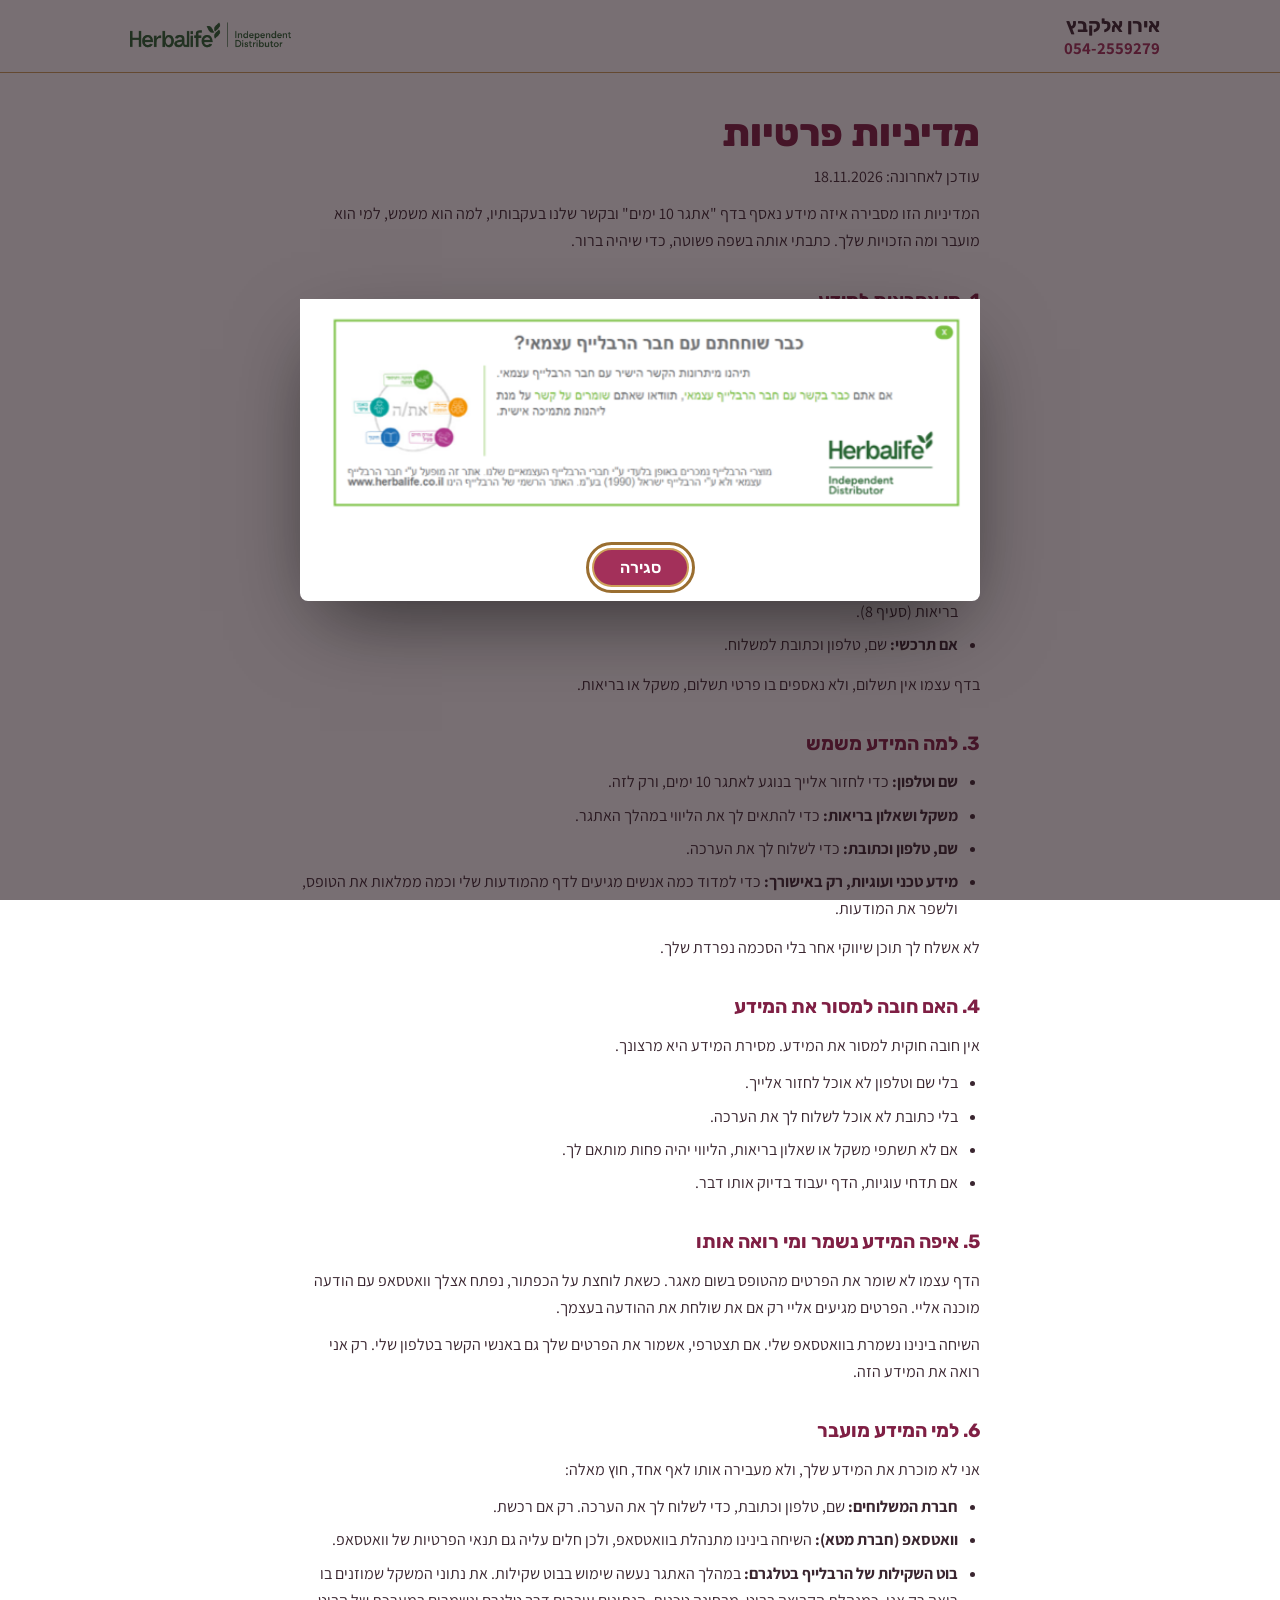
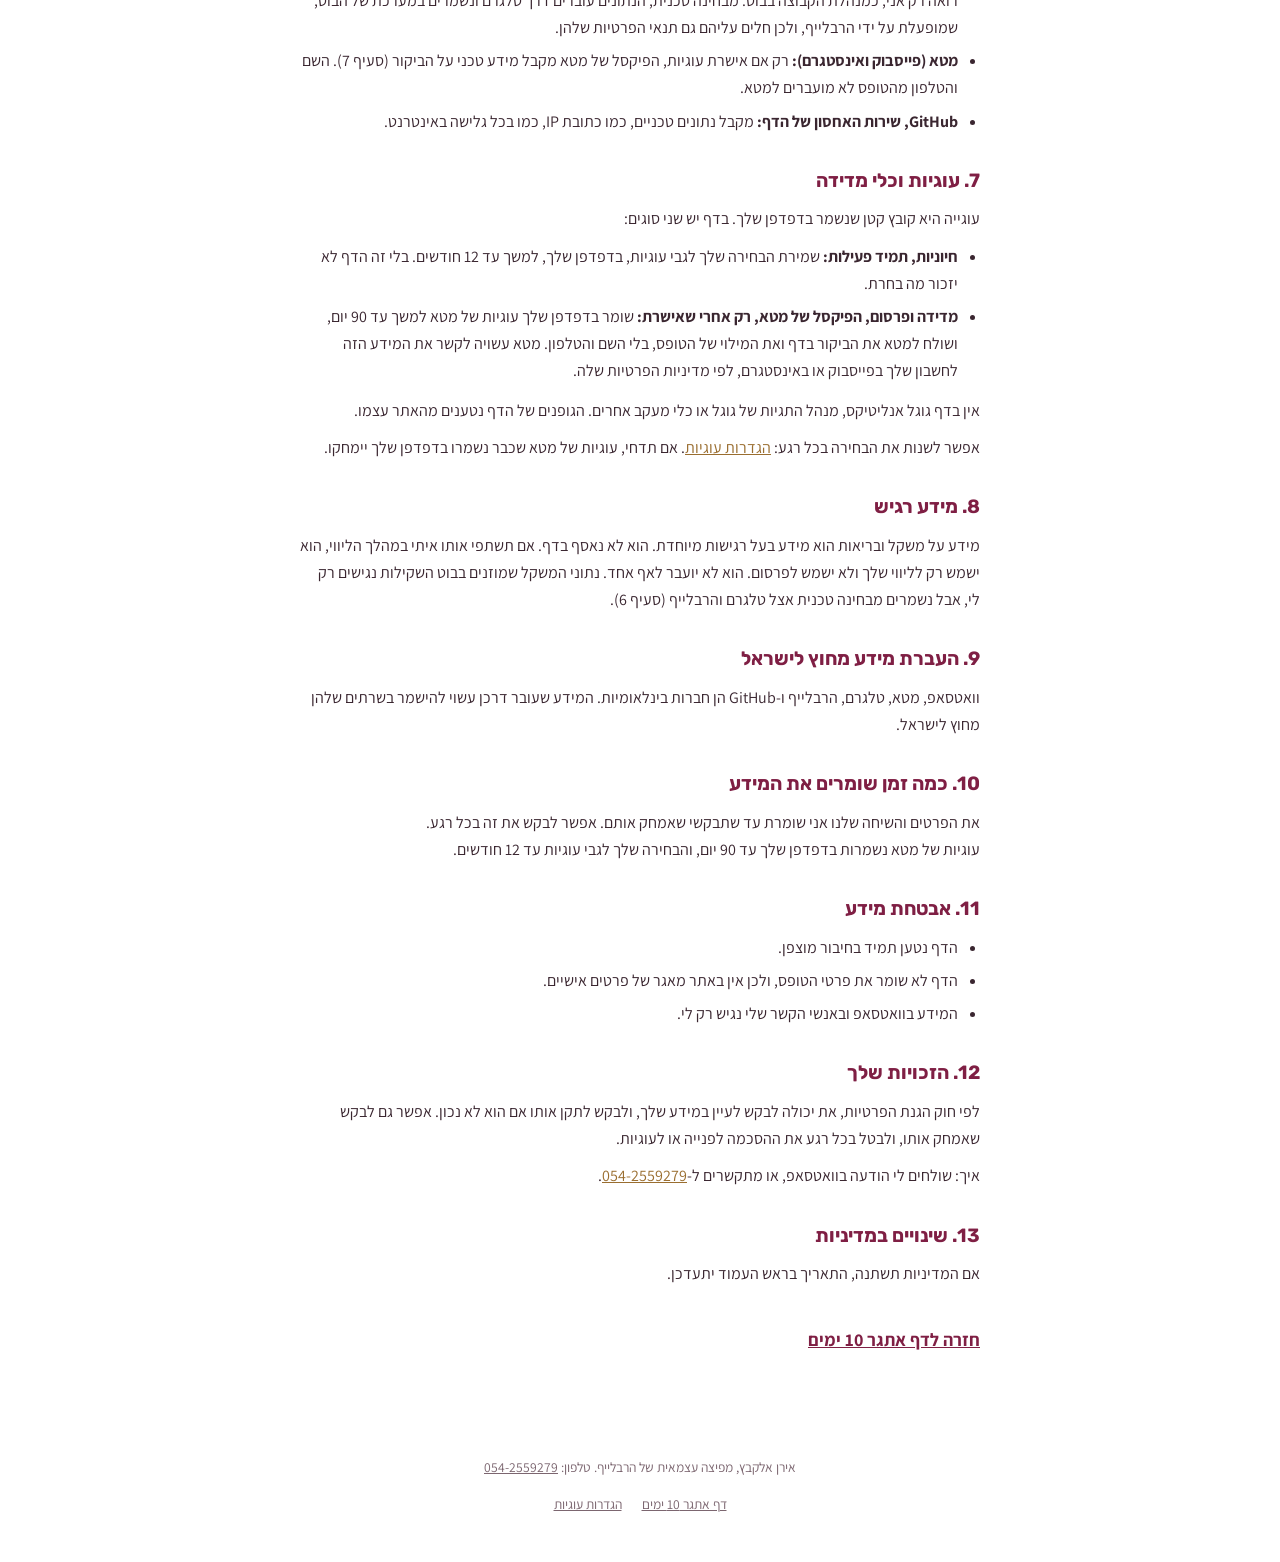
==== commit d341491b: "Privacy page: weigh-in bot data visible only to Irene, technically stored by Telegram/Herbalife Co-A" ====
--- a/privacy.html
+++ b/privacy.html
@@ -83,7 +83,7 @@
     <ul>
       <li><strong>חברת המשלוחים:</strong> שם, טלפון וכתובת, כדי לשלוח לך את הערכה. רק אם רכשת.</li>
       <li><strong>וואטסאפ (חברת מטא):</strong> השיחה בינינו מתנהלת בוואטסאפ, ולכן חלים עליה גם תנאי הפרטיות של וואטסאפ.</li>
-      <li><strong>בוט השקילות של הרבלייף בטלגרם:</strong> במהלך האתגר נעשה שימוש בבוט השקילות של הרבלייף. נתוני המשקל שמוזנים בו מגיעים להרבלייף ולטלגרם, וחלים עליהם גם תנאי הפרטיות שלהן.</li>
+      <li><strong>בוט השקילות של הרבלייף בטלגרם:</strong> במהלך האתגר נעשה שימוש בבוט שקילות. את נתוני המשקל שמוזנים בו רואה רק אני, כמנהלת הקבוצה בבוט. מבחינה טכנית, הנתונים עוברים דרך טלגרם ונשמרים במערכת של הבוט, שמופעלת על ידי הרבלייף, ולכן חלים עליהם גם תנאי הפרטיות שלהן.</li>
       <li><strong>מטא (פייסבוק ואינסטגרם):</strong> רק אם אישרת עוגיות, הפיקסל של מטא מקבל מידע טכני על הביקור (סעיף 7). השם והטלפון מהטופס לא מועברים למטא.</li>
       <li><strong>GitHub, שירות האחסון של הדף:</strong> מקבל נתונים טכניים, כמו כתובת IP, כמו בכל גלישה באינטרנט.</li>
     </ul>
@@ -98,7 +98,7 @@
     <p>אפשר לשנות את הבחירה בכל רגע: <a href="#" class="js-cookie-settings">הגדרות עוגיות</a>. אם תדחי, עוגיות של מטא שכבר נשמרו בדפדפן שלך יימחקו.</p>
 
     <h2 id="sensitive">8. מידע רגיש</h2>
-    <p>מידע על משקל ובריאות הוא מידע בעל רגישות מיוחדת. הוא לא נאסף בדף. אם תשתפי אותו איתי במהלך הליווי, הוא ישמש רק לליווי שלך ולא ישמש לפרסום. הוא לא יועבר לאף אחד, חוץ מנתוני המשקל שמוזנים בבוט השקילות של הרבלייף (סעיף 6).</p>
+    <p>מידע על משקל ובריאות הוא מידע בעל רגישות מיוחדת. הוא לא נאסף בדף. אם תשתפי אותו איתי במהלך הליווי, הוא ישמש רק לליווי שלך ולא ישמש לפרסום. הוא לא יועבר לאף אחד. נתוני המשקל שמוזנים בבוט השקילות נגישים רק לי, אבל נשמרים מבחינה טכנית אצל טלגרם והרבלייף (סעיף 6).</p>
 
     <h2 id="abroad">9. העברת מידע מחוץ לישראל</h2>
     <p>וואטסאפ, מטא, טלגרם, הרבלייף ו-GitHub הן חברות בינלאומיות. המידע שעובר דרכן עשוי להישמר בשרתים שלהן מחוץ לישראל.</p>
